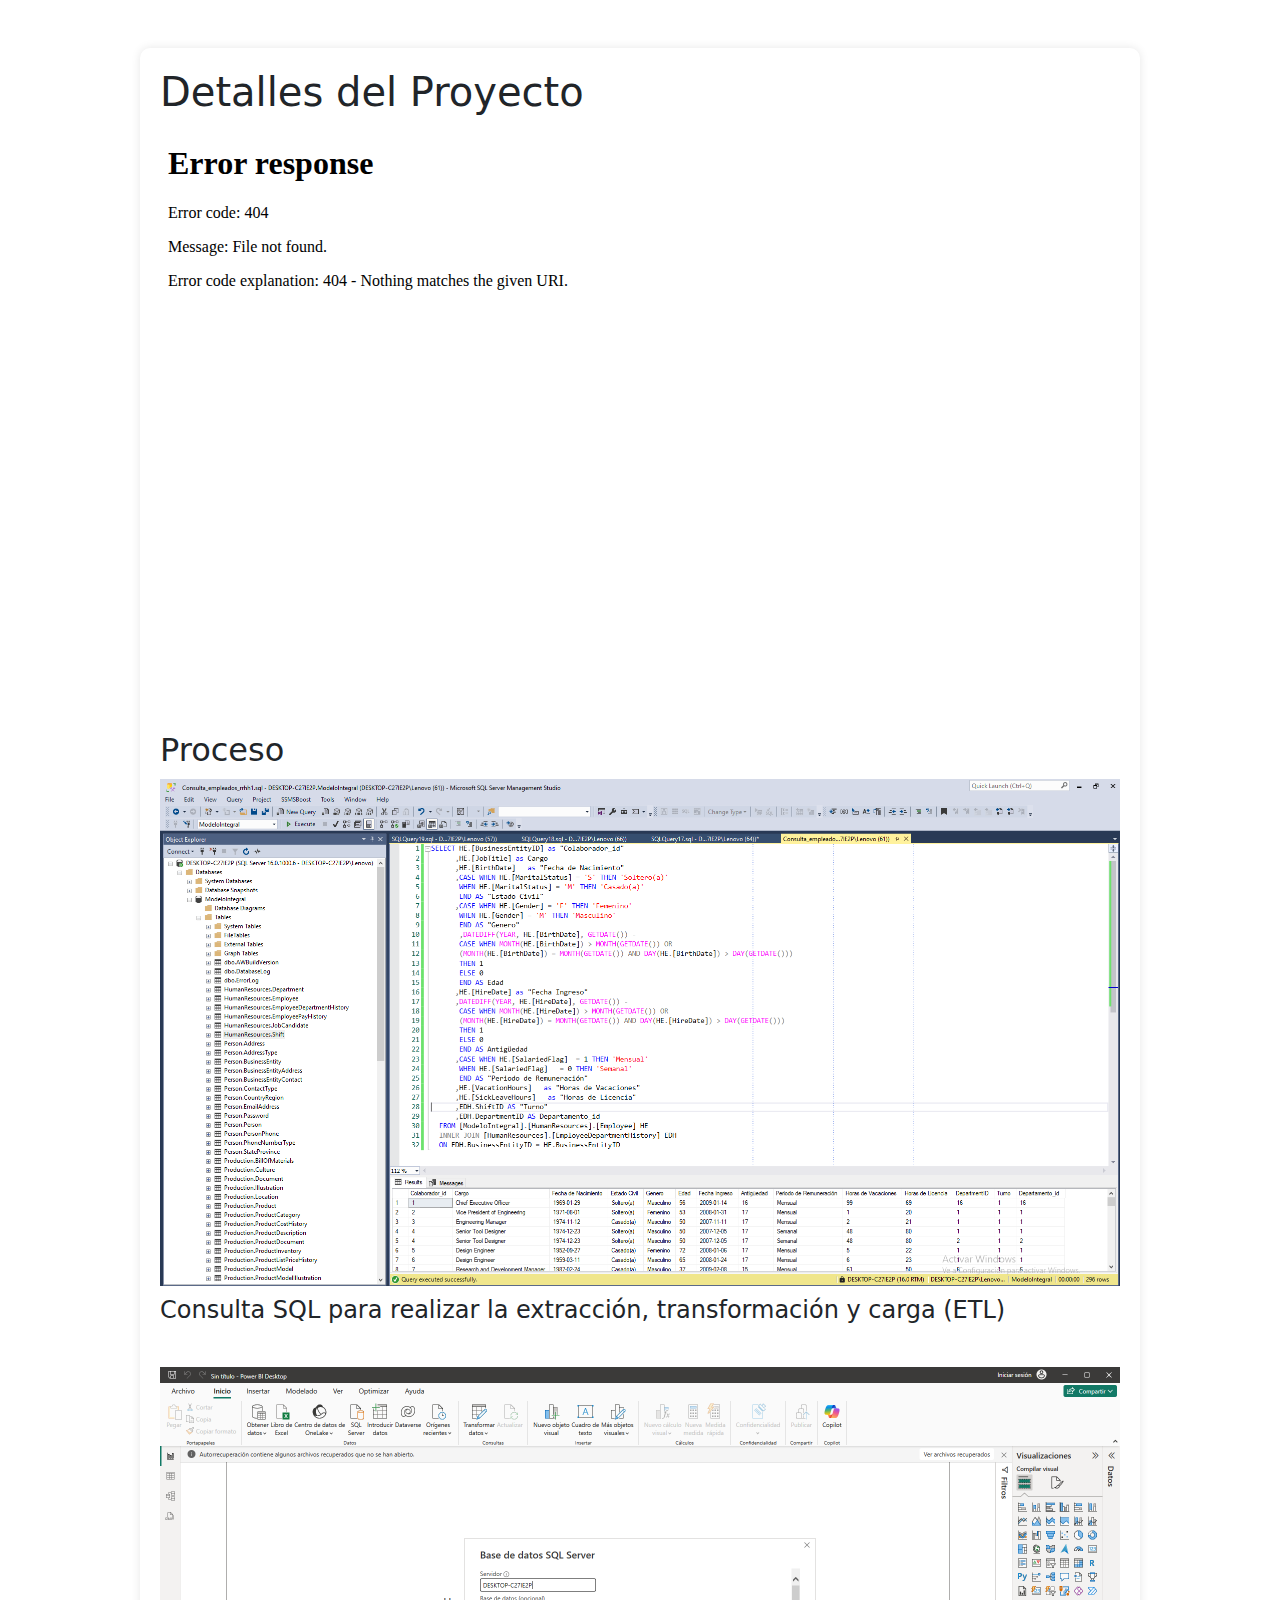
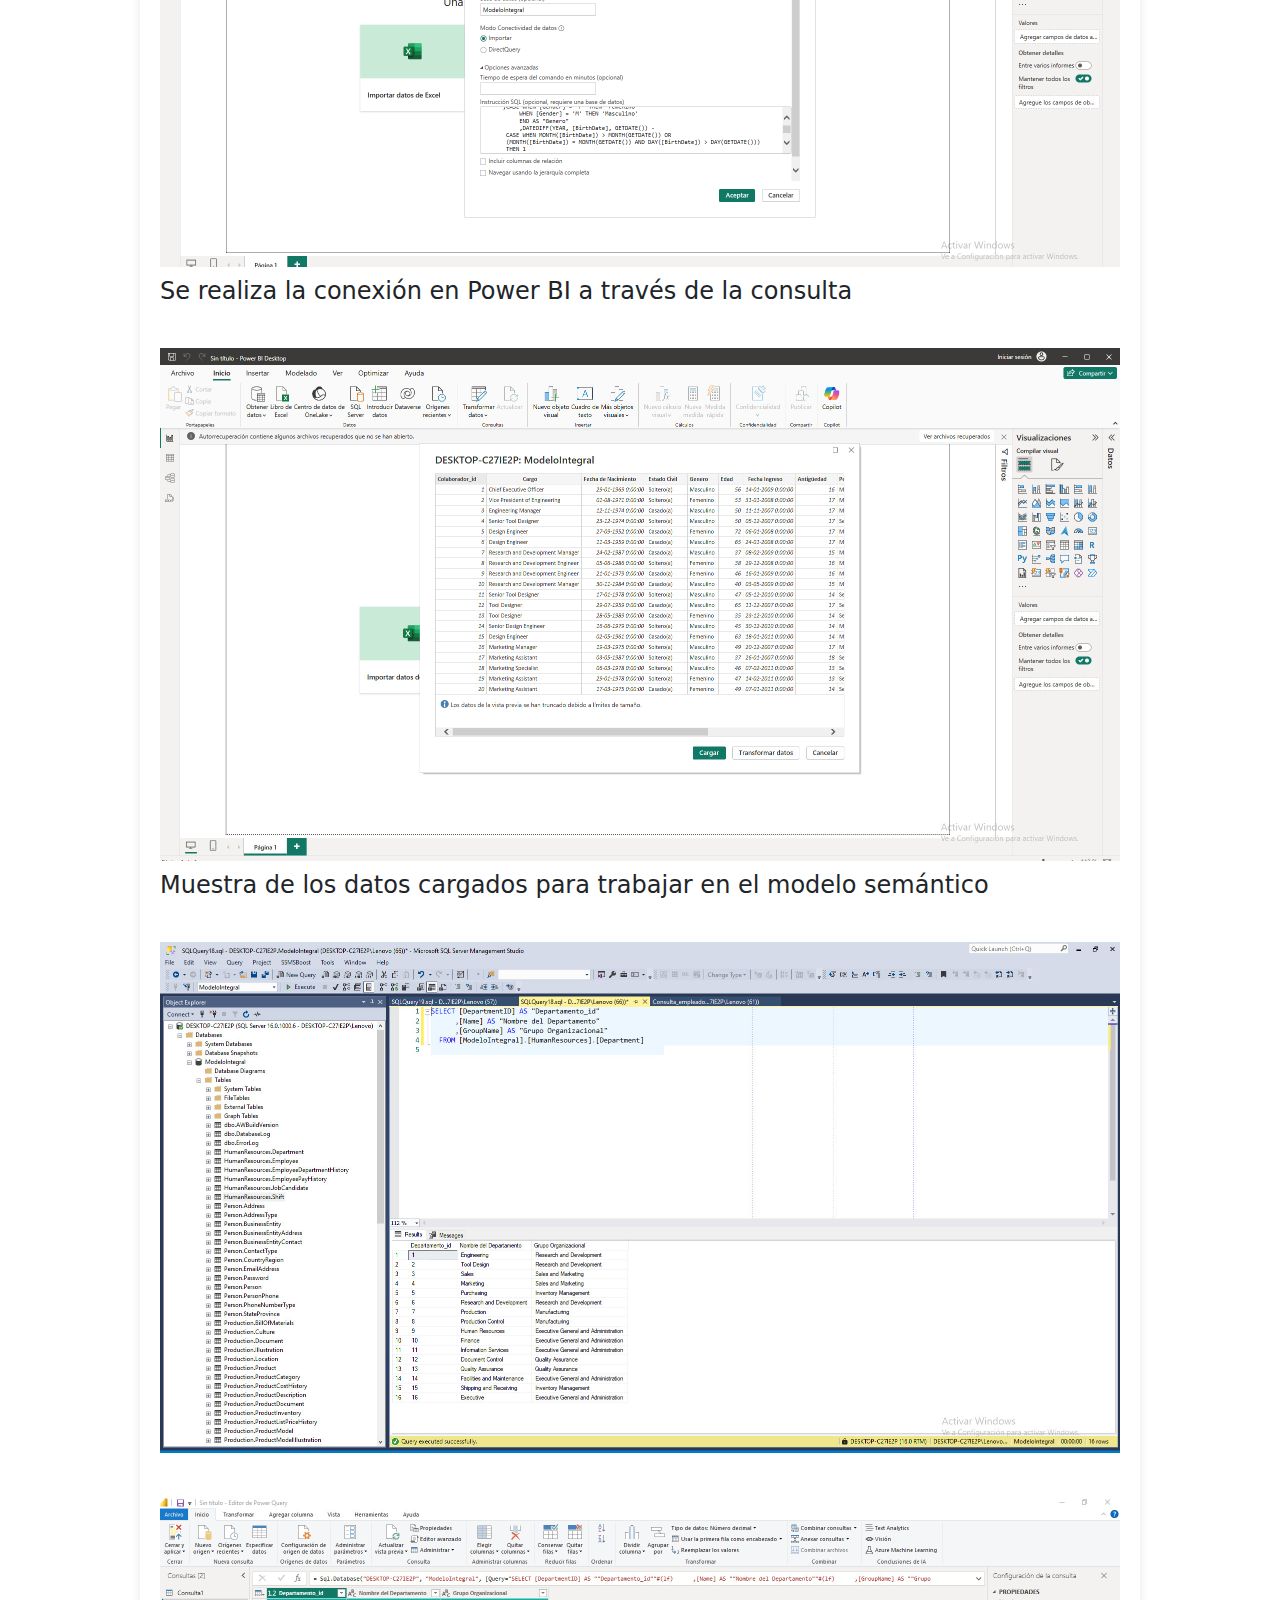
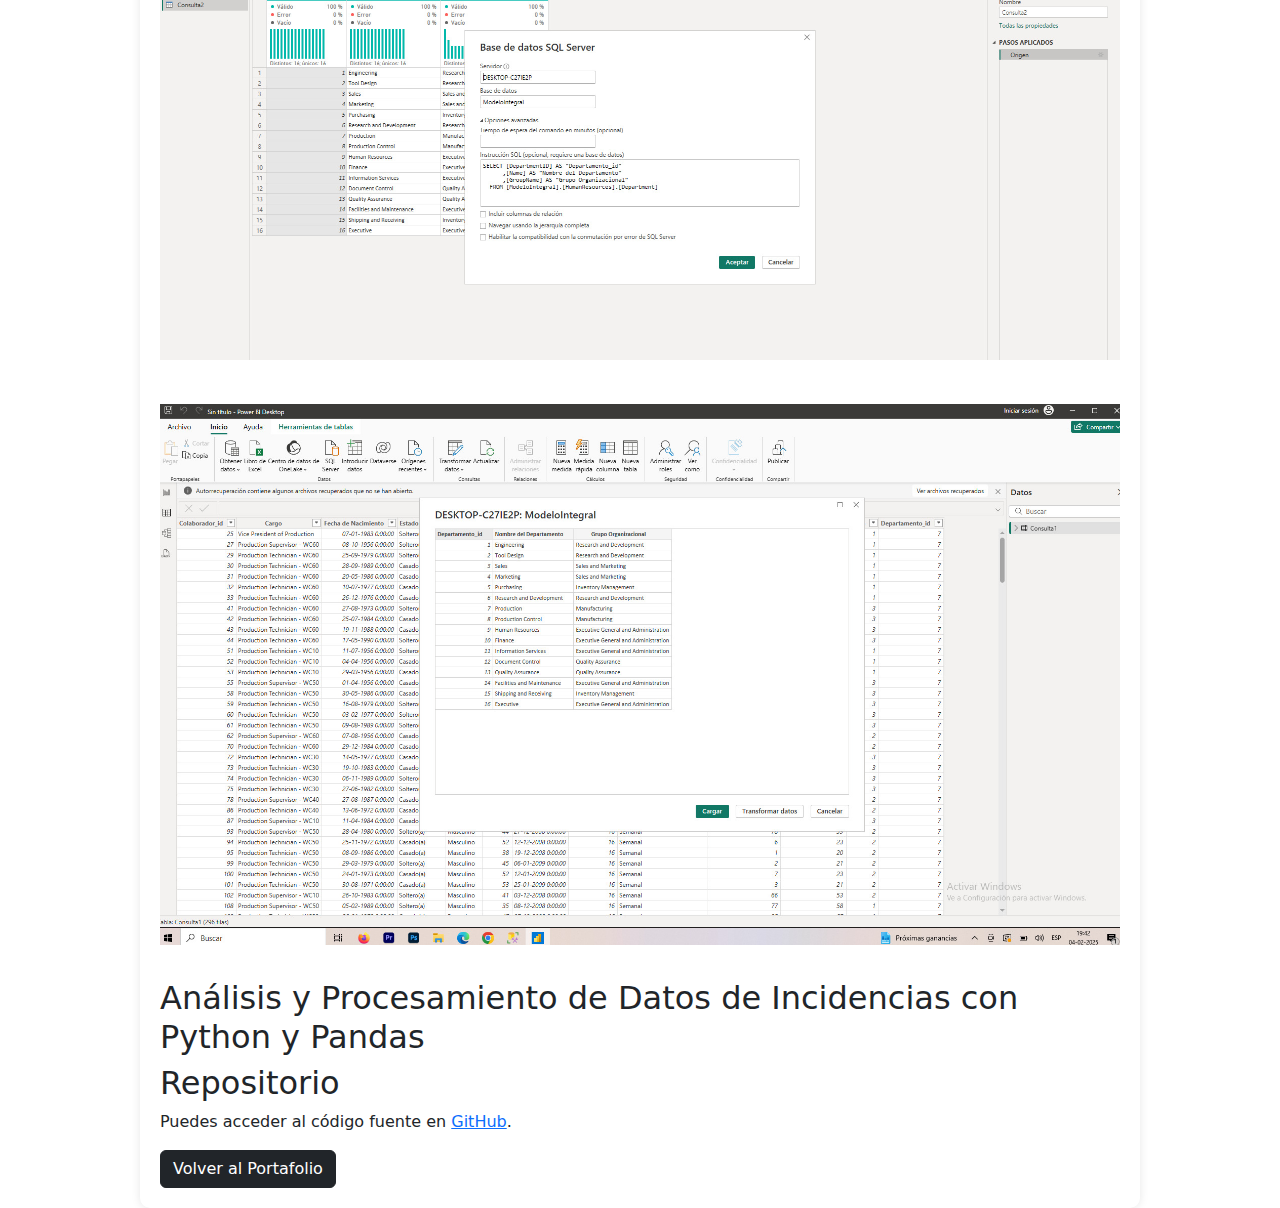
==== proyecto1.html @ c4e08e7d "Update proyecto1.html" ====
<!DOCTYPE html>
<html lang="es">
<head>
    <meta charset="UTF-8">
    <meta name="viewport" content="width=device-width, initial-scale=1.0">
    <title>Detalles del Proyecto</title>
    <link rel="stylesheet" href="https://cdn.jsdelivr.net/npm/bootstrap@5.3.0/dist/css/bootstrap.min.css">
    <link rel="stylesheet" href="estilos.css">
</head>
<body>
    
    <div class="container mt-5">
        <h1>Detalles del Proyecto</h1>
        
        <!-- Gráfico de Power BI -->
        <iframe width="800" height="600" src="link_del_gráfico_powerbi" frameborder="0" allowFullScreen="true"></iframe>

        <!-- Imágenes del proceso -->
        <h2>Proceso</h2>
        
        <!-- Imagen 1 (y sus imágenes de proceso) -->
        <img src="ConsultaSQL1.PNG" alt="Imagen 1" class="img-fluid" data-bs-toggle="modal" data-bs-target="#imageModal" onclick="setImageSrc('ConsultaSQL1.jpg')">
        <h4>Consulta SQL para realizar la extracción, transformación y carga (ETL)</h4>
        <br>
        
        <img src="ConexionPBI.PNG" alt="Imagen 2" class="img-fluid" data-bs-toggle="modal" data-bs-target="#imageModal" onclick="setImageSrc('ConexionPBI.jpg')">
        <h4>Se realiza la conexión en Power BI a través de la consulta</h4>
        <br>
        
        <img src="CargaDatosPBI.jpg" alt="Imagen 3" class="img-fluid" data-bs-toggle="modal" data-bs-target="#imageModal" onclick="setImageSrc('CargaDatosPBI.jpg')">
        <h4>Muestra de los datos cargados para trabajar en el modelo semántico</h4>
        <br>

        <img src="ConsultaSQL2.jpg" alt="Imagen 4" class="img-fluid" data-bs-toggle="modal" data-bs-target="#imageModal" onclick="setImageSrc('ConsultaSQL2.jpg')">
        <br>
        <img src="ConexionPBI2.jpg" alt="Imagen 5" class="img-fluid" data-bs-toggle="modal" data-bs-target="#imageModal" onclick="setImageSrc('ConexionPBI2.jpg')">
        <br>
        <img src="CargaDatosPBI2.jpg" alt="Imagen 6" class="img-fluid" data-bs-toggle="modal" data-bs-target="#imageModal" onclick="setImageSrc('CargaDatosPBI2.jpg')">
        <br>

        <!-- Descripción detallada -->
        <h2>Análisis y Procesamiento de Datos de Incidencias con Python y Pandas</h2>



        <!-- Enlace al repositorio -->
        <h2>Repositorio</h2>
        <p>Puedes acceder al código fuente en <a href="link_repositorio" target="_blank">GitHub</a>.</p>

        <a href="index.html" class="btn btn-dark">Volver al Portafolio</a> 
    </div>

    <!-- Modal para ver imágenes más grandes -->
    <div class="modal fade" id="imageModal" tabindex="-1" aria-labelledby="imageModalLabel" aria-hidden="true">
        <div class="modal-dialog">
            <div class="modal-content">
                <div class="modal-header">
                    <button type="button" class="btn-close" data-bs-dismiss="modal" aria-label="Close"></button>
                </div>
                <div class="modal-body">
                    <img id="modalImage" src="" alt="Imagen grande" class="img-fluid">
                </div>
            </div>
        </div>
    </div>

    <script src="https://cdn.jsdelivr.net/npm/bootstrap@5.3.0/dist/js/bootstrap.bundle.min.js"></script>

    <!-- Script para cambiar la imagen en el modal -->
    <script>
        function setImageSrc(imageSrc) {
            const modalImage = document.getElementById('modalImage');
            modalImage.src = imageSrc;
        }
    </script>

</body>
</html>
---- estilos.css ----
/* Reseteo de márgenes y padding para todo el documento */
html, body {
    margin: 0;
    padding: 0;
    width: 100%;
    overflow-x: hidden;  /* Evitar desplazamiento horizontal */
    box-sizing: border-box;  /* Asegurarnos de que todo se ajuste dentro del contenedor */
}

/* Asegurarnos de que los bordes no afecten el tamaño de los elementos */
* {
    box-sizing: inherit;  /* Todo elemento dentro hereda el box-sizing de 'body' */
}

/* Estilos para el header */
header {
    background-color: #343a40 !important;  /* Fondo oscuro */
    margin: 0;  /* Elimina margen */
    padding: 0;  /* Elimina relleno */
    width: 100%;
    height: auto;
    box-shadow: none !important;  /* Elimina cualquier sombra */
}

/* Estilos de la barra de navegación */
.navbar {
    margin: 0 !important;  /* Elimina margen */
    padding: 0 !important;  /* Elimina relleno */
    background-color: #343a40 !important;  /* Fondo oscuro */
    box-shadow: 0px 4px 10px rgba(0, 0, 0, 0.1);  /* Sombra suave */
    width: 100%;
}

/* Eliminar márgenes y rellenos dentro de la navbar */
.navbar * {
    margin: 0 !important;
    padding: 0 !important;
}

/* Estilos para el texto de la navbar */
.navbar-brand {
    color: white !important;
    text-align: center;
}

/* Estilo del navbar-toggler (botón de menú en dispositivos pequeños) */
.navbar-toggler {
    border-color: rgba(255, 255, 255, 0.5);  /* Borde gris claro */
}

/* Estilo para el contenedor principal */
.container {
    max-width: 1000px; /* Cambié el tamaño del contenedor */
    margin: auto;
    background: white;
    padding: 20px;
    border-radius: 10px;
    box-shadow: 0px 0px 10px rgba(0, 0, 0, 0.1);
}

/* Estilos de las imágenes */
img {
    display: block;
    max-width: 100%;
    height: auto;
    margin: 10px auto;
    cursor: pointer;  /* Aparece como un puntero para las imágenes */
}

/* Modal de imagen */
.modal-dialog {
    max-width: 90%; /* Aumentar el tamaño máximo del modal al 90% del ancho de la ventana */
    margin: auto;
}

.modal-content {
    padding: 20px;
}

/* Establecer la imagen para que ocupe todo el ancho disponible */
#modalImage {
    width: 100%; /* La imagen ocupará todo el ancho del modal */
    height: auto; /* Mantener la relación de aspecto de la imagen */
    max-width: 100%; /* Asegurarse de que no se desborde del contenedor */
}

/* Estilo del botón de cierre */
.btn-close {
    background-color: transparent;
    border: none;
    font-size: 30px;
}
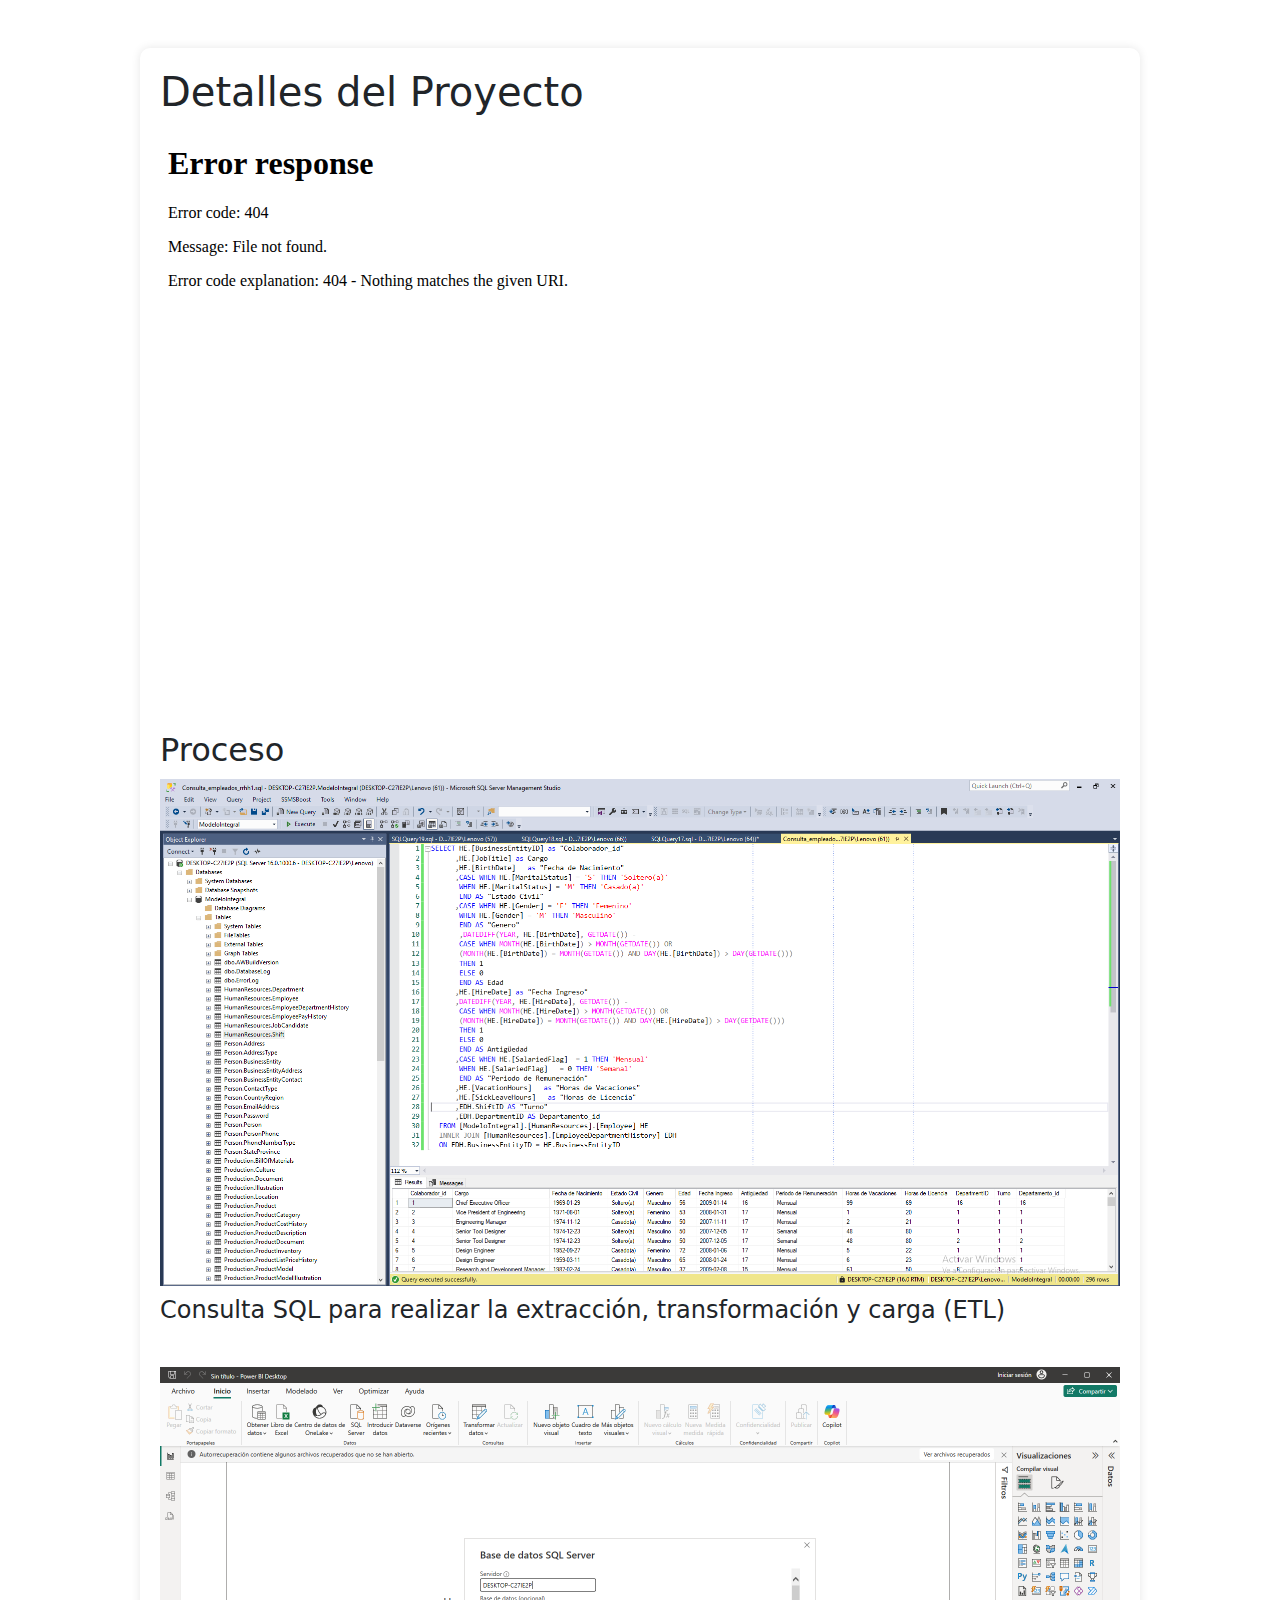
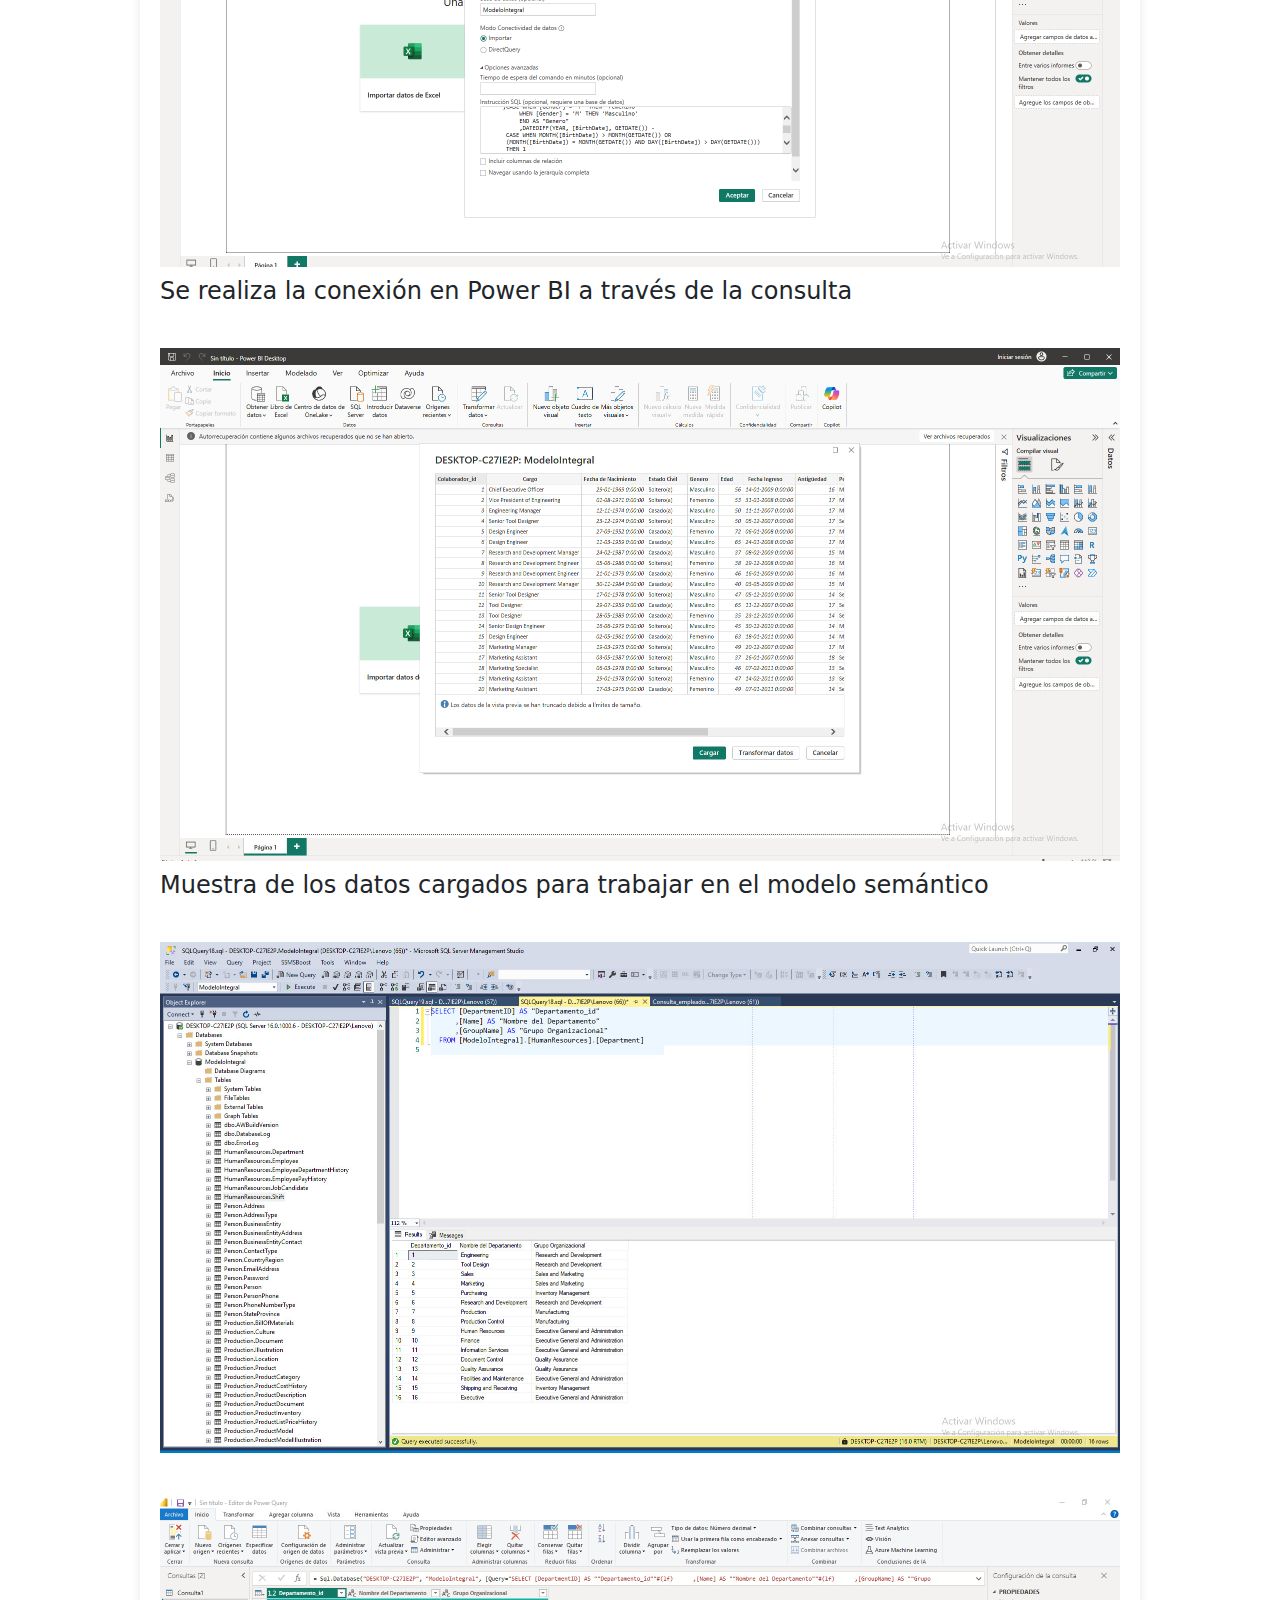
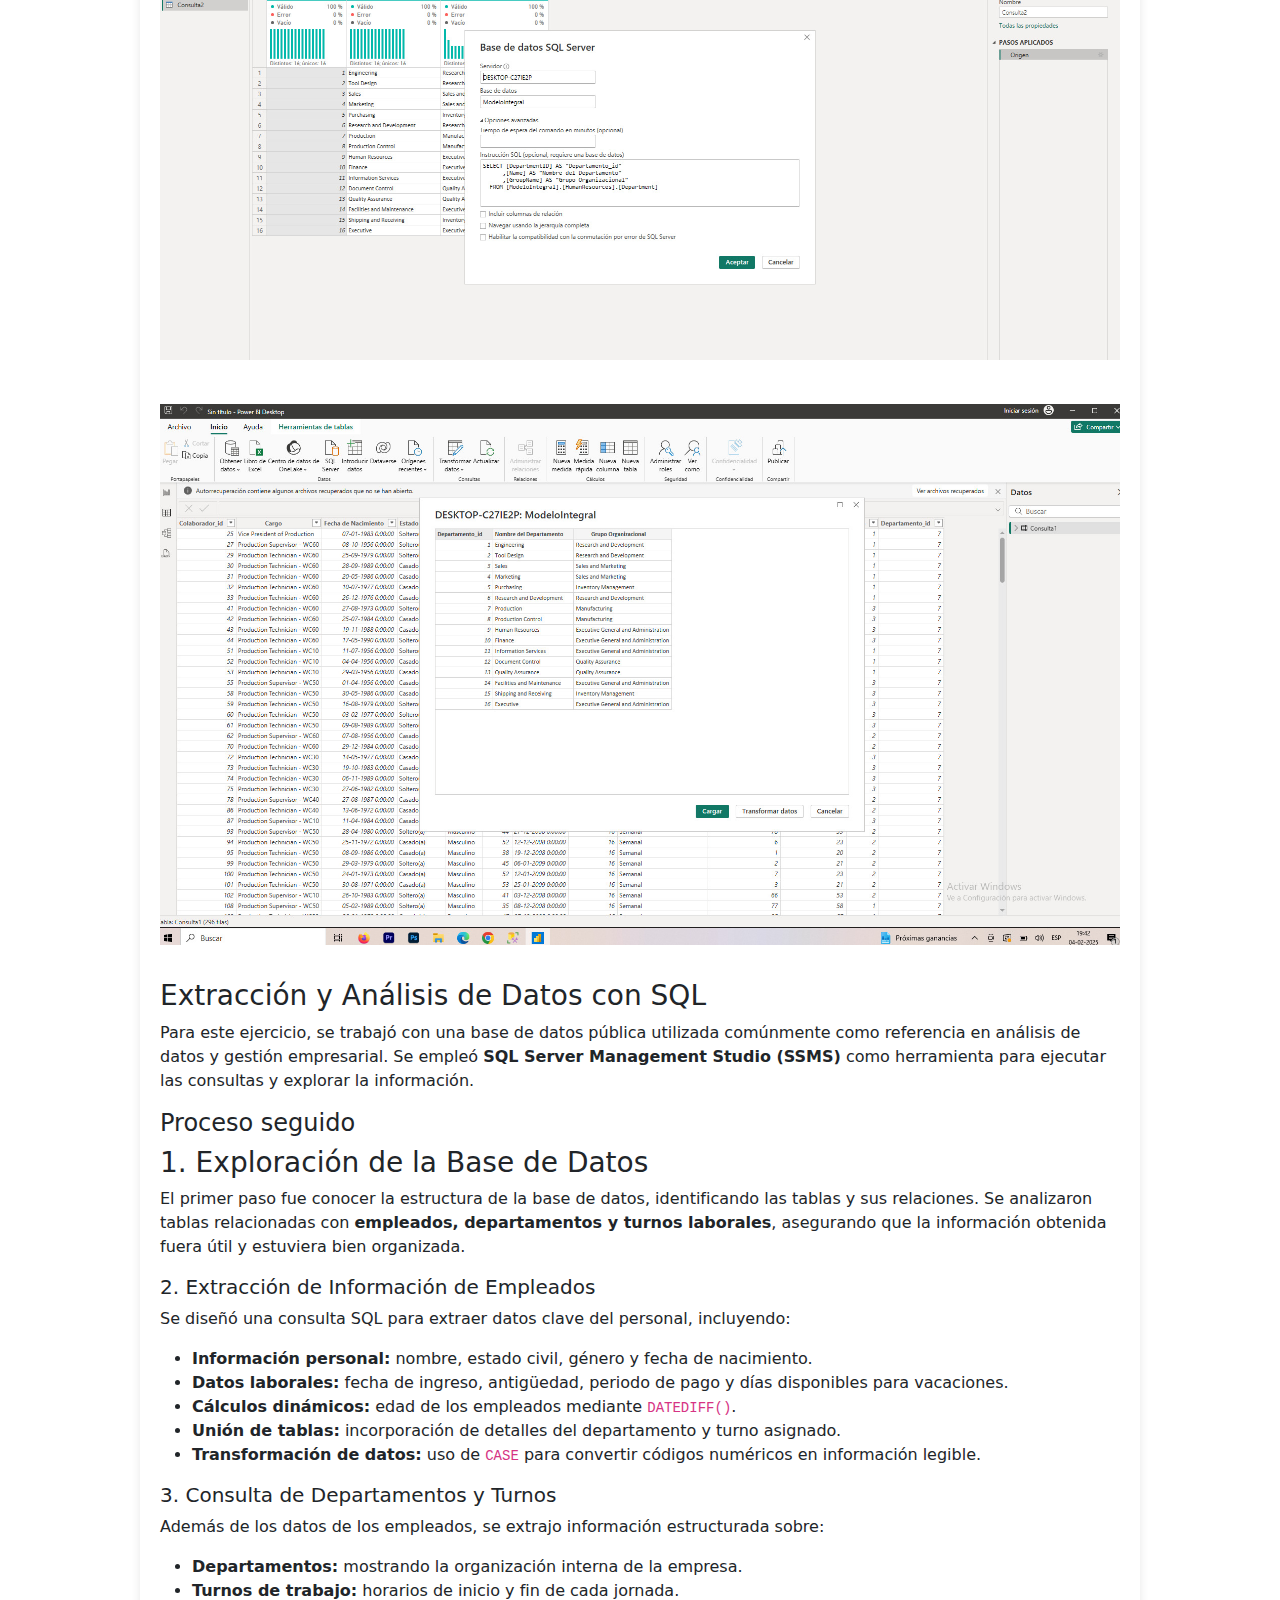
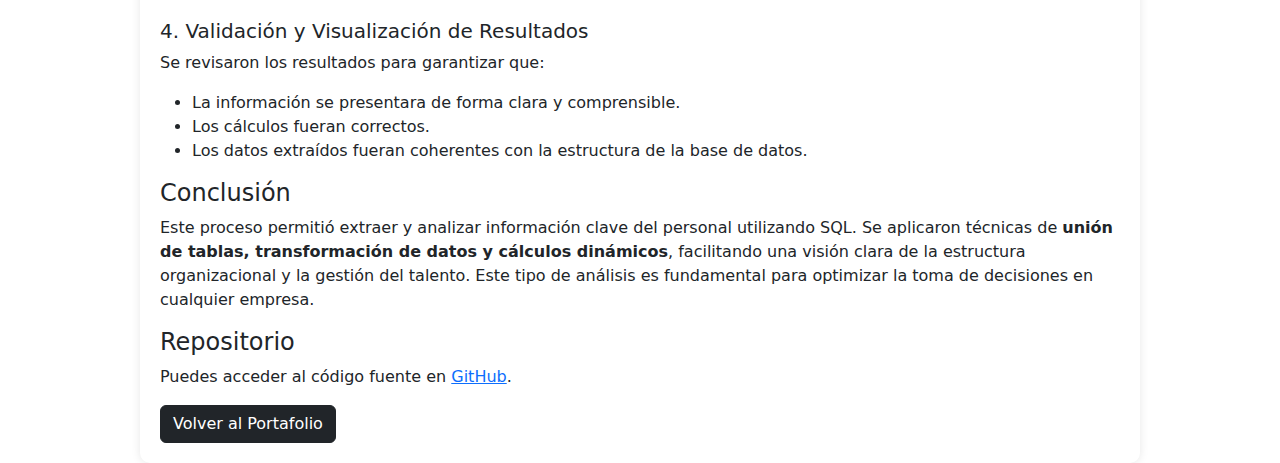
==== commit 399cb0ba: "Update proyecto1.html" ====
--- a/proyecto1.html
+++ b/proyecto1.html
@@ -39,12 +39,47 @@
         <br>
 
         <!-- Descripción detallada -->
-        <h2>Análisis y Procesamiento de Datos de Incidencias con Python y Pandas</h2>
+        <h3>Extracción y Análisis de Datos con SQL</h3>
+
+    <p>Para este ejercicio, se trabajó con una base de datos pública utilizada comúnmente como referencia en análisis de datos y gestión empresarial. Se empleó <strong>SQL Server Management Studio (SSMS)</strong> como herramienta para ejecutar las consultas y explorar la información.</p>
+
+    <h4>Proceso seguido</h4>
+
+    <h3>1. Exploración de la Base de Datos</h3>
+    <p>El primer paso fue conocer la estructura de la base de datos, identificando las tablas y sus relaciones. Se analizaron tablas relacionadas con <strong>empleados, departamentos y turnos laborales</strong>, asegurando que la información obtenida fuera útil y estuviera bien organizada.</p>
+
+    <h5>2. Extracción de Información de Empleados</h5>
+    <p>Se diseñó una consulta SQL para extraer datos clave del personal, incluyendo:</p>
+    <ul>
+        <li><strong>Información personal:</strong> nombre, estado civil, género y fecha de nacimiento.</li>
+        <li><strong>Datos laborales:</strong> fecha de ingreso, antigüedad, periodo de pago y días disponibles para vacaciones.</li>
+        <li><strong>Cálculos dinámicos:</strong> edad de los empleados mediante <code>DATEDIFF()</code>.</li>
+        <li><strong>Unión de tablas:</strong> incorporación de detalles del departamento y turno asignado.</li>
+        <li><strong>Transformación de datos:</strong> uso de <code>CASE</code> para convertir códigos numéricos en información legible.</li>
+    </ul>
+
+    <h5>3. Consulta de Departamentos y Turnos</h5>
+    <p>Además de los datos de los empleados, se extrajo información estructurada sobre:</p>
+    <ul>
+        <li><strong>Departamentos:</strong> mostrando la organización interna de la empresa.</li>
+        <li><strong>Turnos de trabajo:</strong> horarios de inicio y fin de cada jornada.</li>
+    </ul>
+
+    <h5>4. Validación y Visualización de Resultados</h5>
+    <p>Se revisaron los resultados para garantizar que:</p>
+    <ul>
+        <li>La información se presentara de forma clara y comprensible.</li>
+        <li>Los cálculos fueran correctos.</li>
+        <li>Los datos extraídos fueran coherentes con la estructura de la base de datos.</li>
+    </ul>
+
+    <h4>Conclusión</h4>
+    <p>Este proceso permitió extraer y analizar información clave del personal utilizando SQL. Se aplicaron técnicas de <strong>unión de tablas, transformación de datos y cálculos dinámicos</strong>, facilitando una visión clara de la estructura organizacional y la gestión del talento. Este tipo de análisis es fundamental para optimizar la toma de decisiones en cualquier empresa.</p>
 
 
 
         <!-- Enlace al repositorio -->
-        <h2>Repositorio</h2>
+        <h4>Repositorio</h4>
         <p>Puedes acceder al código fuente en <a href="link_repositorio" target="_blank">GitHub</a>.</p>
 
         <a href="index.html" class="btn btn-dark">Volver al Portafolio</a> 
--- a/estilos.css
+++ b/estilos.css
@@ -15,10 +15,10 @@
 /* Estilos para el header */
 header {
     background-color: #343a40 !important;  /* Fondo oscuro */
-    margin: 0;  /* Elimina margen */
-    padding: 0;  /* Elimina relleno */
-    width: 100%;
-    height: auto;
+    /*margin: 0;  /* Elimina margen */
+    /*padding: 0;  /* Elimina relleno */
+    /*width: 100%;
+    /*height: auto;
     box-shadow: none !important;  /* Elimina cualquier sombra */
 }
 
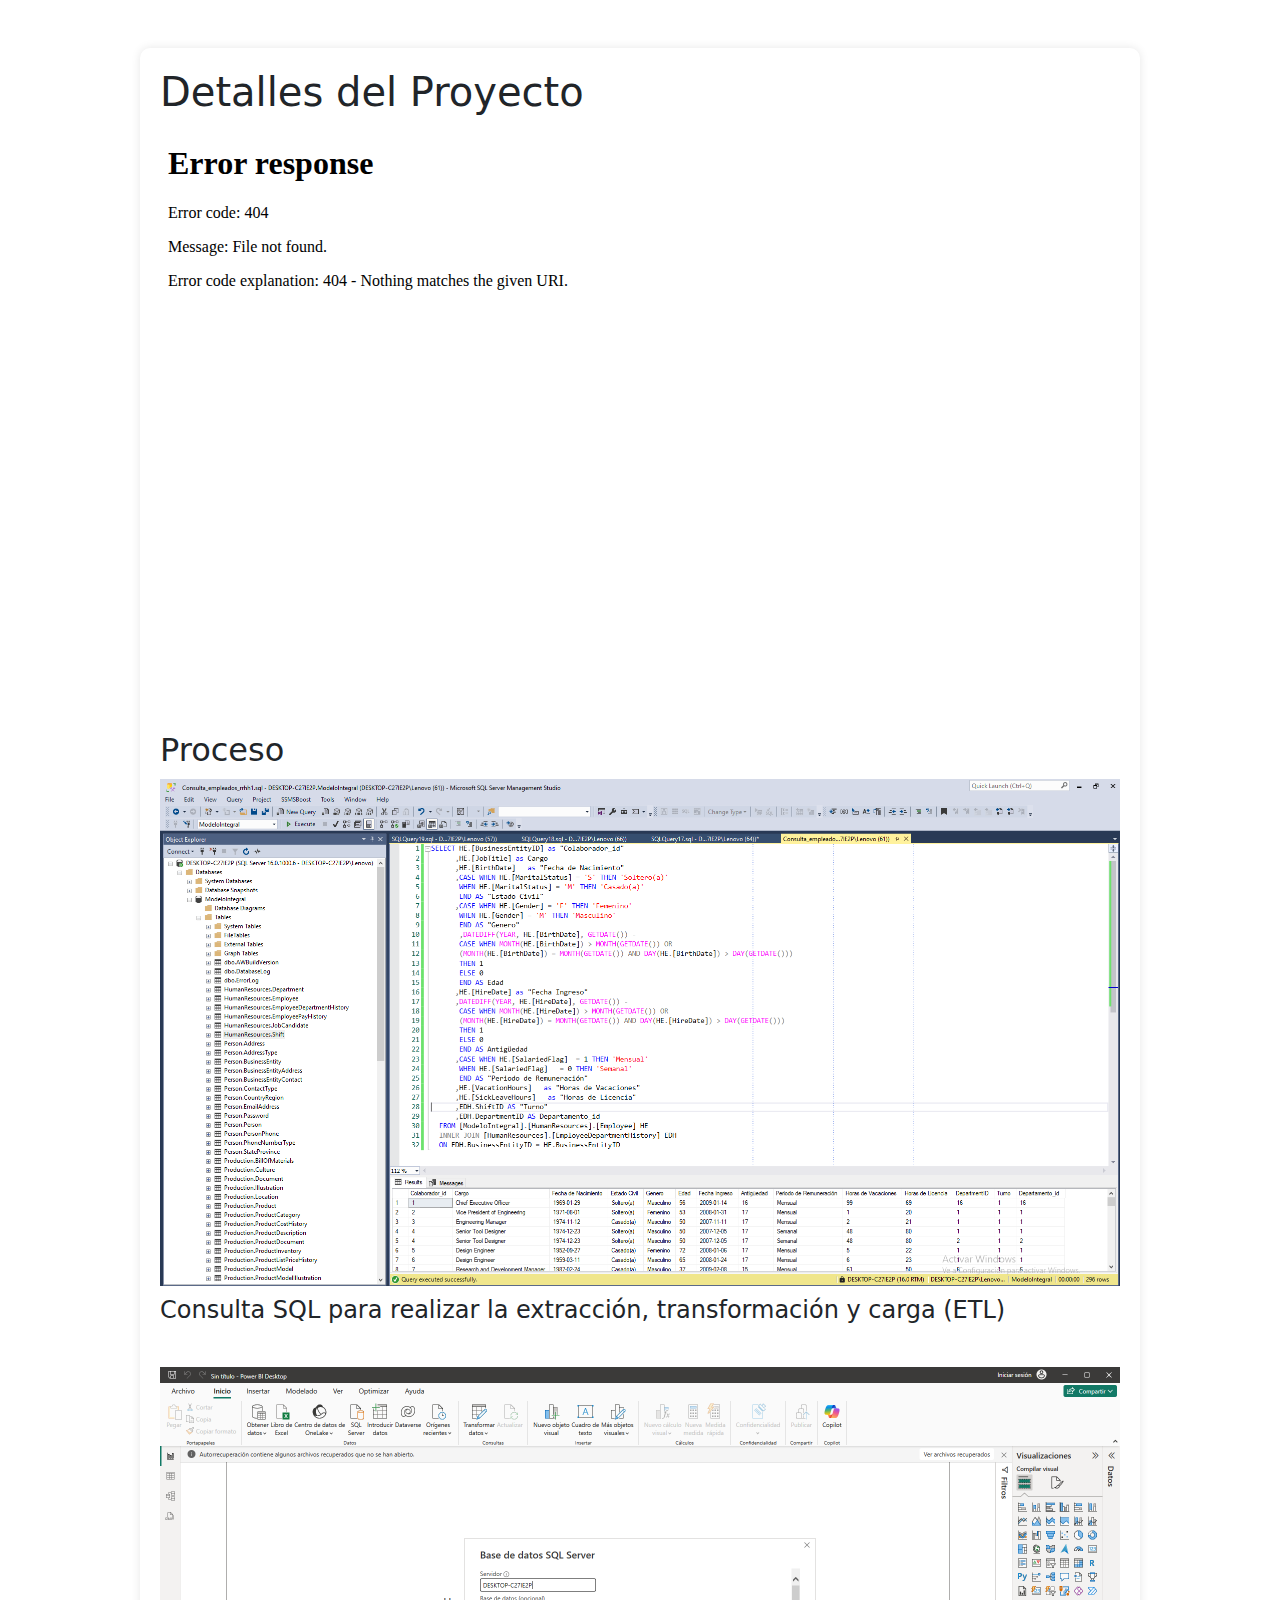
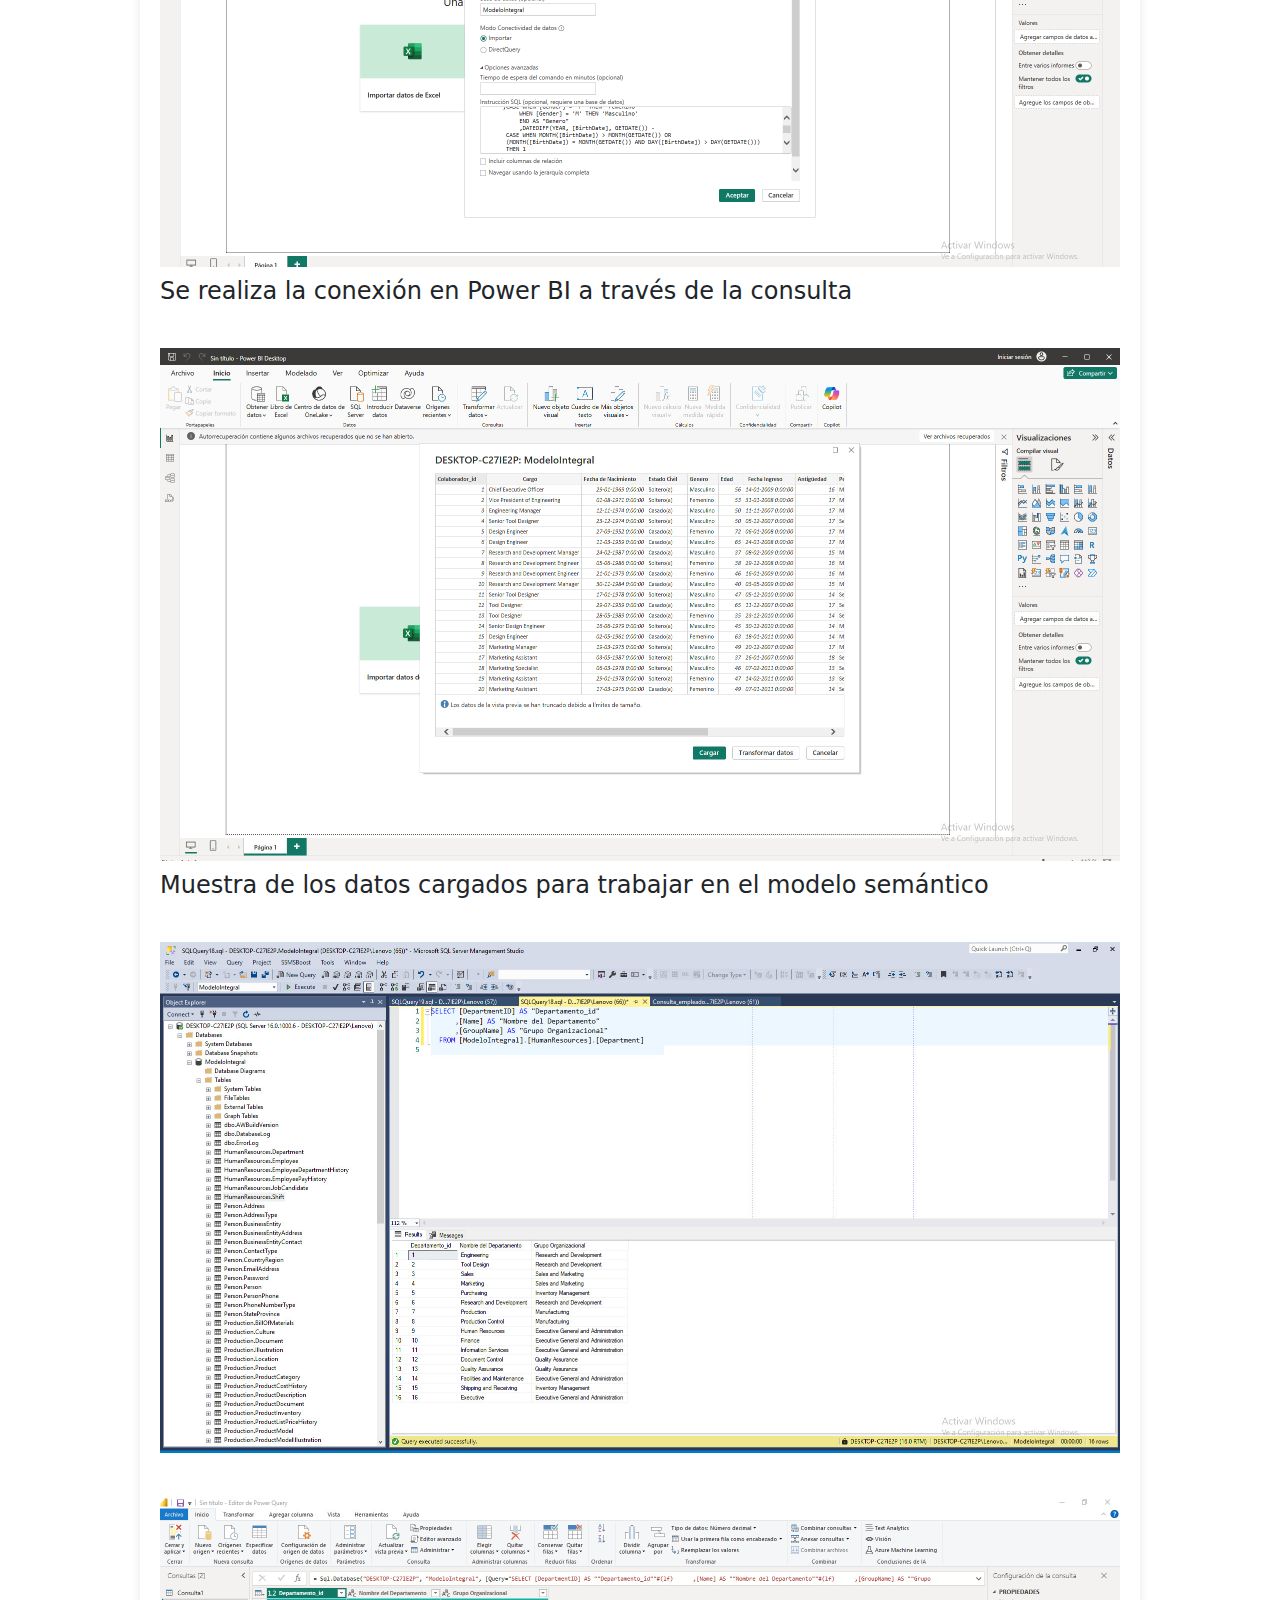
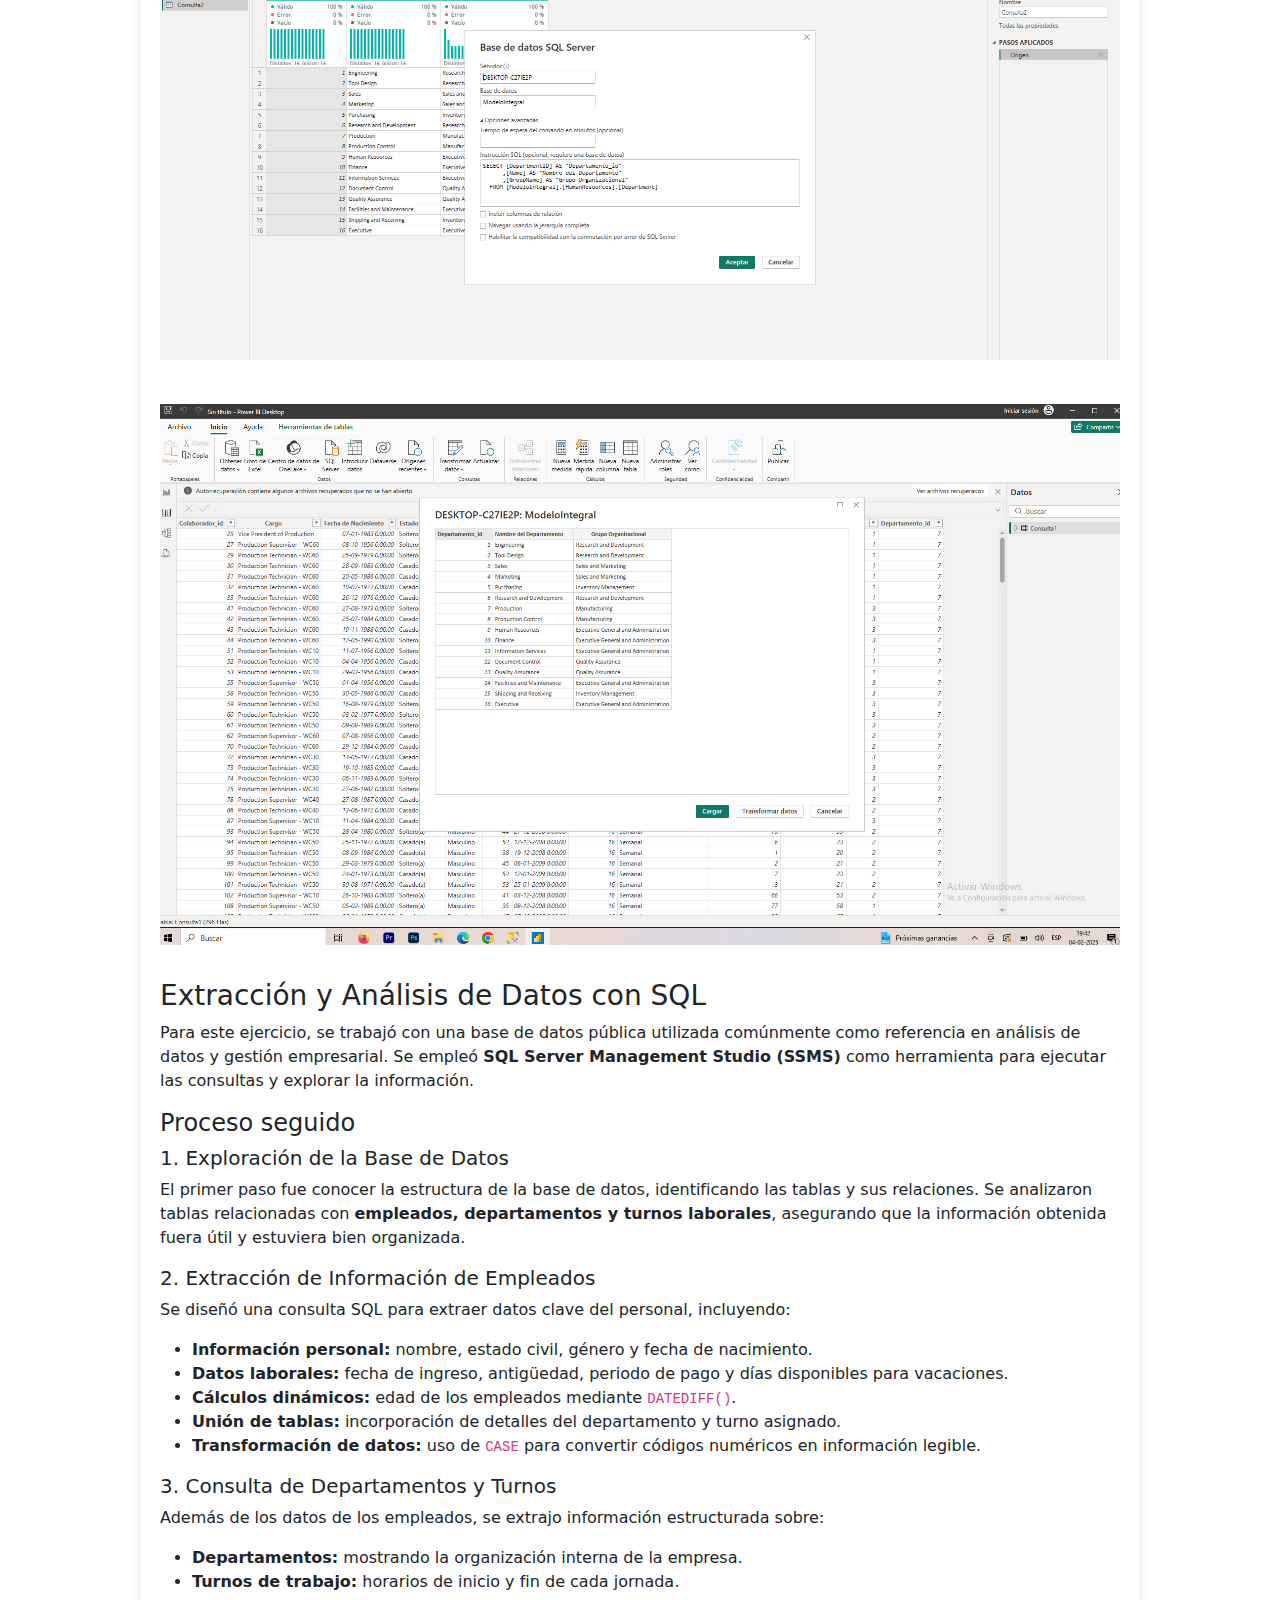
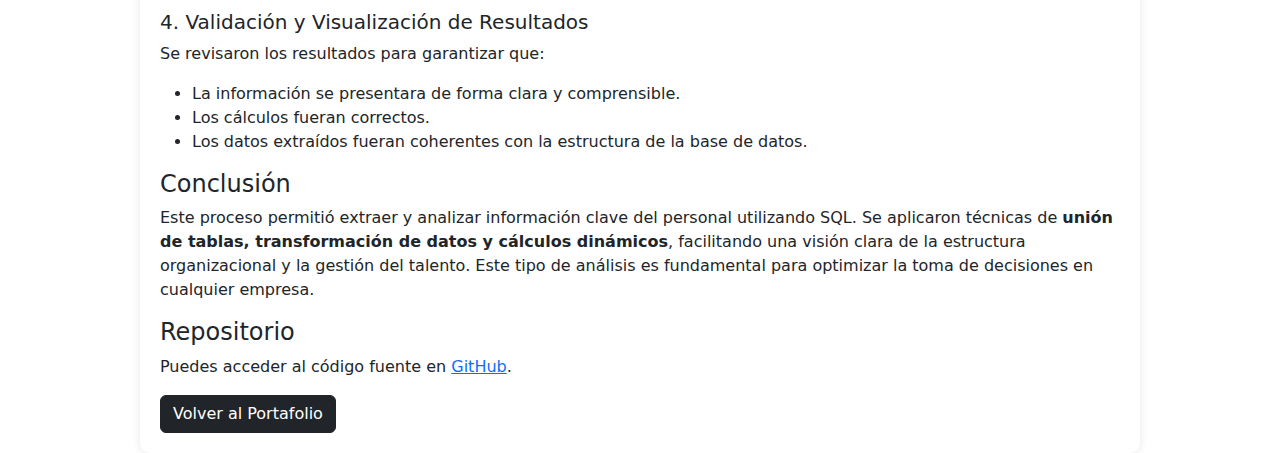
==== commit 9883c1b4: "Update proyecto1.html" ====
--- a/proyecto1.html
+++ b/proyecto1.html
@@ -45,7 +45,7 @@
 
     <h4>Proceso seguido</h4>
 
-    <h3>1. Exploración de la Base de Datos</h3>
+    <h5>1. Exploración de la Base de Datos</h5>
     <p>El primer paso fue conocer la estructura de la base de datos, identificando las tablas y sus relaciones. Se analizaron tablas relacionadas con <strong>empleados, departamentos y turnos laborales</strong>, asegurando que la información obtenida fuera útil y estuviera bien organizada.</p>
 
     <h5>2. Extracción de Información de Empleados</h5>
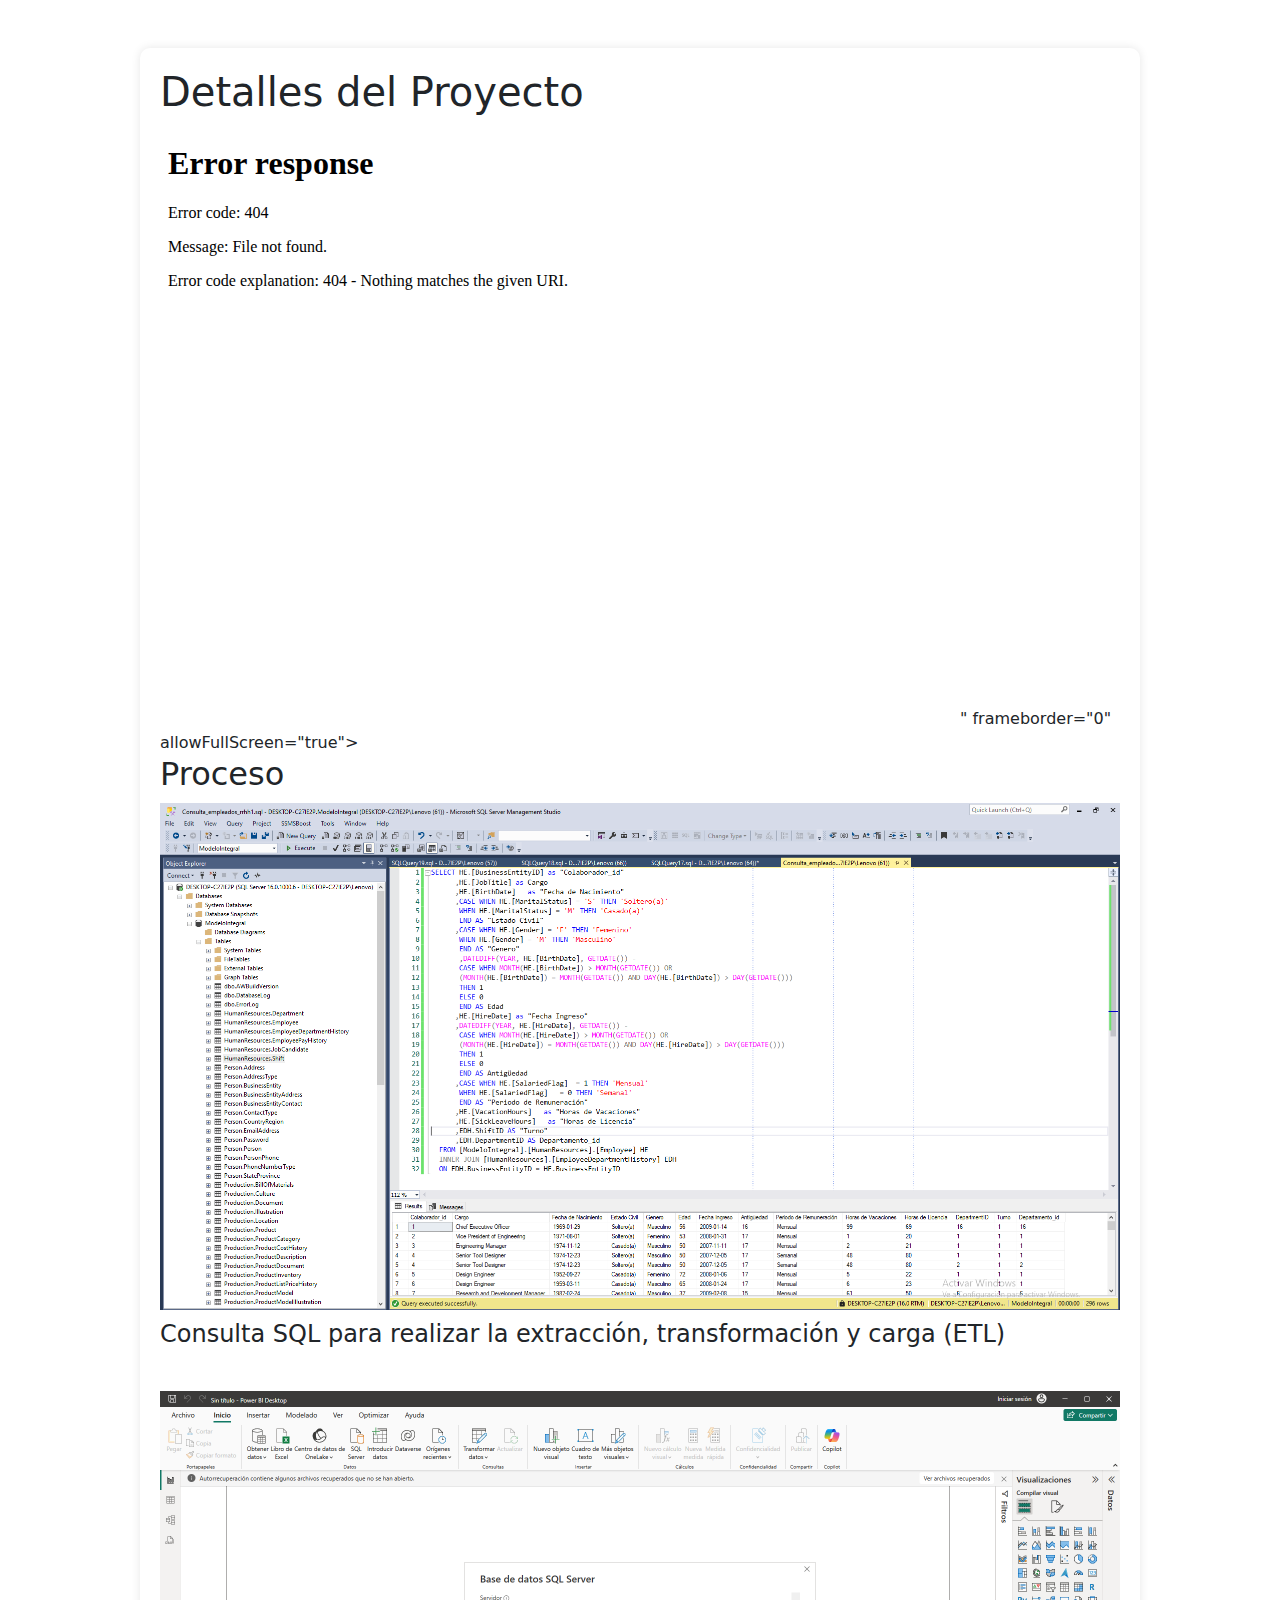
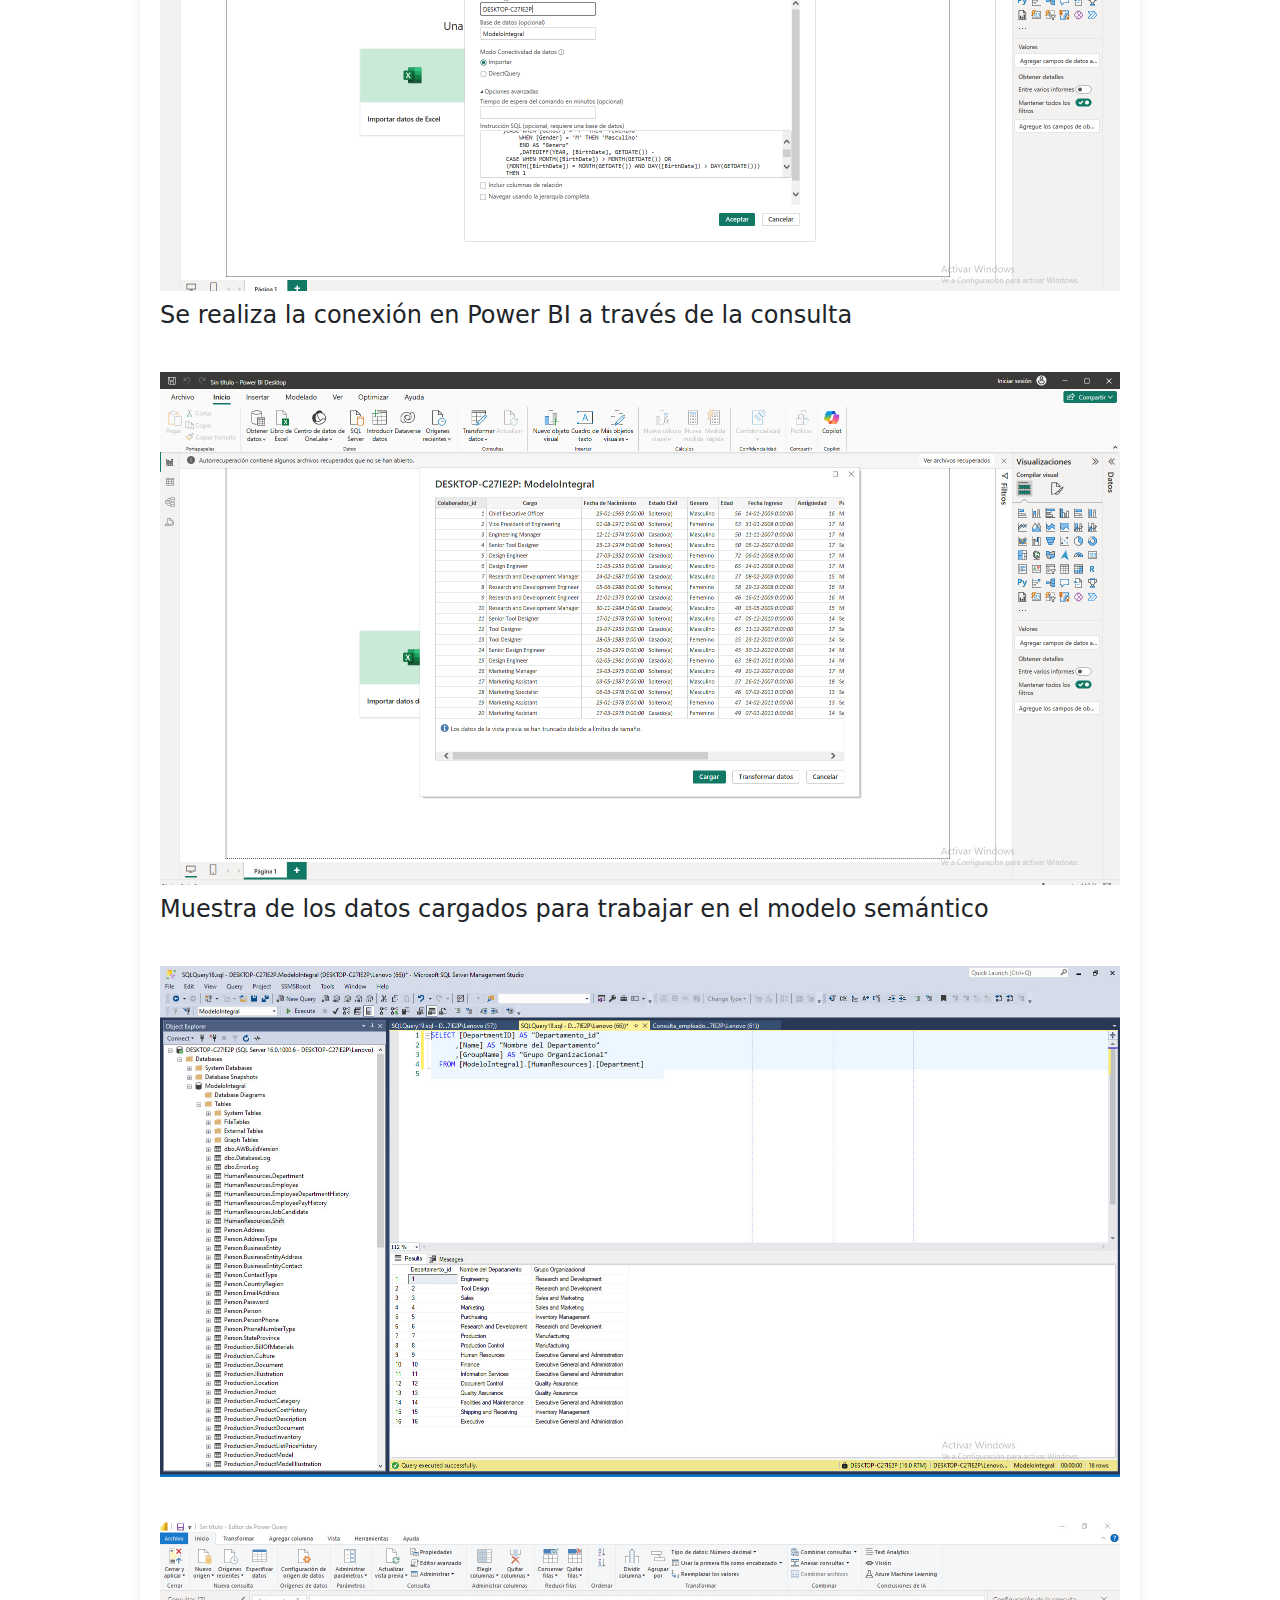
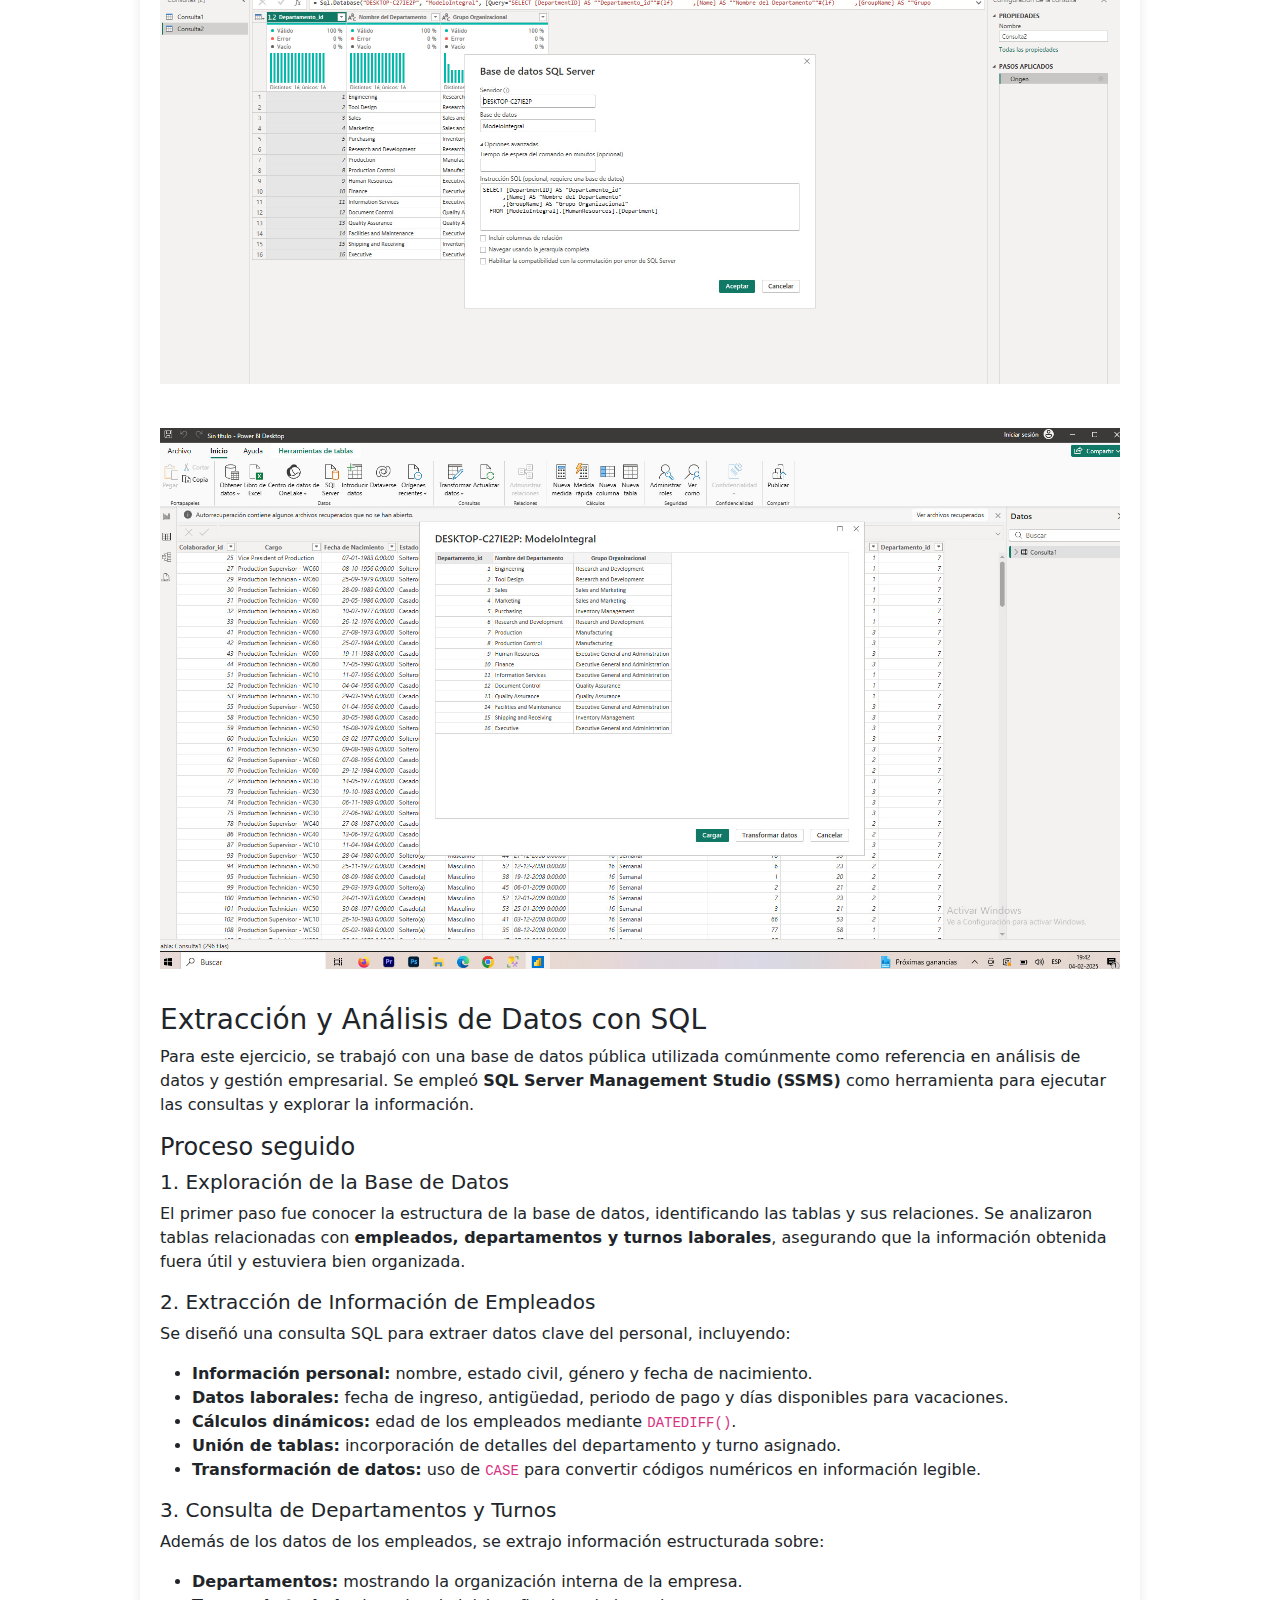
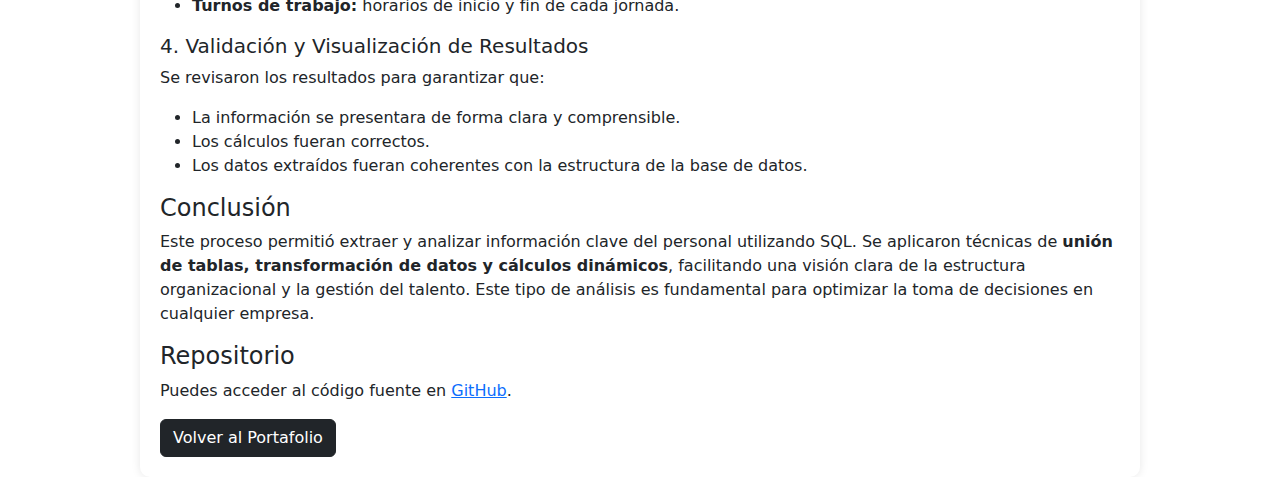
==== commit b016ca91: "Update proyecto1.html" ====
--- a/proyecto1.html
+++ b/proyecto1.html
@@ -13,7 +13,7 @@
         <h1>Detalles del Proyecto</h1>
         
         <!-- Gráfico de Power BI -->
-        <iframe width="800" height="600" src="link_del_gráfico_powerbi" frameborder="0" allowFullScreen="true"></iframe>
+        <iframe width="800" height="600" src="<iframe title="Proyecto RRHH" width="600" height="373.5" src="https://app.powerbi.com/view?r=eyJrIjoiOGJjOGQ3YTItOGIxNi00MTc5LTk0MGEtYzc0OWJjZjE0ZWE3IiwidCI6IjQzZGJjZGI3LWU1MzUtNDBhZS1hOGRlLTI4YTg1ZjJmYTZkNyIsImMiOjR9" frameborder="0" allowFullScreen="true"></iframe>" frameborder="0" allowFullScreen="true"></iframe>
 
         <!-- Imágenes del proceso -->
         <h2>Proceso</h2>
--- a/estilos.css
+++ b/estilos.css
@@ -15,11 +15,6 @@
 /* Estilos para el header */
 header {
     background-color: #343a40 !important;  /* Fondo oscuro */
-    /*margin: 0;  /* Elimina margen */
-    /*padding: 0;  /* Elimina relleno */
-    /*width: 100%;
-    /*height: auto;
-    box-shadow: none !important;  /* Elimina cualquier sombra */
 }
 
 /* Estilos de la barra de navegación */
@@ -29,6 +24,10 @@
     background-color: #343a40 !important;  /* Fondo oscuro */
     box-shadow: 0px 4px 10px rgba(0, 0, 0, 0.1);  /* Sombra suave */
     width: 100%;
+    height: 60px;  /* Ajusta la altura de la barra de navegación */
+    display: flex;  /* Usamos Flexbox para alinear los elementos */
+    /*justify-content: center;  /* Centra los elementos dentro de la navbar */
+    /*align-items: center;  /* Alinea verticalmente los elementos */
 }
 
 /* Eliminar márgenes y rellenos dentro de la navbar */
@@ -40,7 +39,14 @@
 /* Estilos para el texto de la navbar */
 .navbar-brand {
     color: white !important;
-    text-align: center;
+    text-align: center;  /* Centra el texto */
+    width: 100%;  /* Asegura que el ancho ocupe todo el espacio disponible */
+    letter-spacing: 2px;
+    line-height: 1.5;  /* Ajusta el espacio entre las líneas (si hay más de una línea de texto) */
+}
+/* Aumentar el espacio entre los elementos de la navbar */
+.navbar-nav .nav-item {
+    margin-right: 15px;  /* Añade espacio entre cada item */
 }
 
 /* Estilo del navbar-toggler (botón de menú en dispositivos pequeños) */
@@ -52,10 +58,10 @@
 .container {
     max-width: 1000px; /* Cambié el tamaño del contenedor */
     margin: auto;
-    background: white;
     padding: 20px;
     border-radius: 10px;
     box-shadow: 0px 0px 10px rgba(0, 0, 0, 0.1);
+    background: transparent;  /* Cambio el fondo blanco a transparente */
 }
 
 /* Estilos de las imágenes */
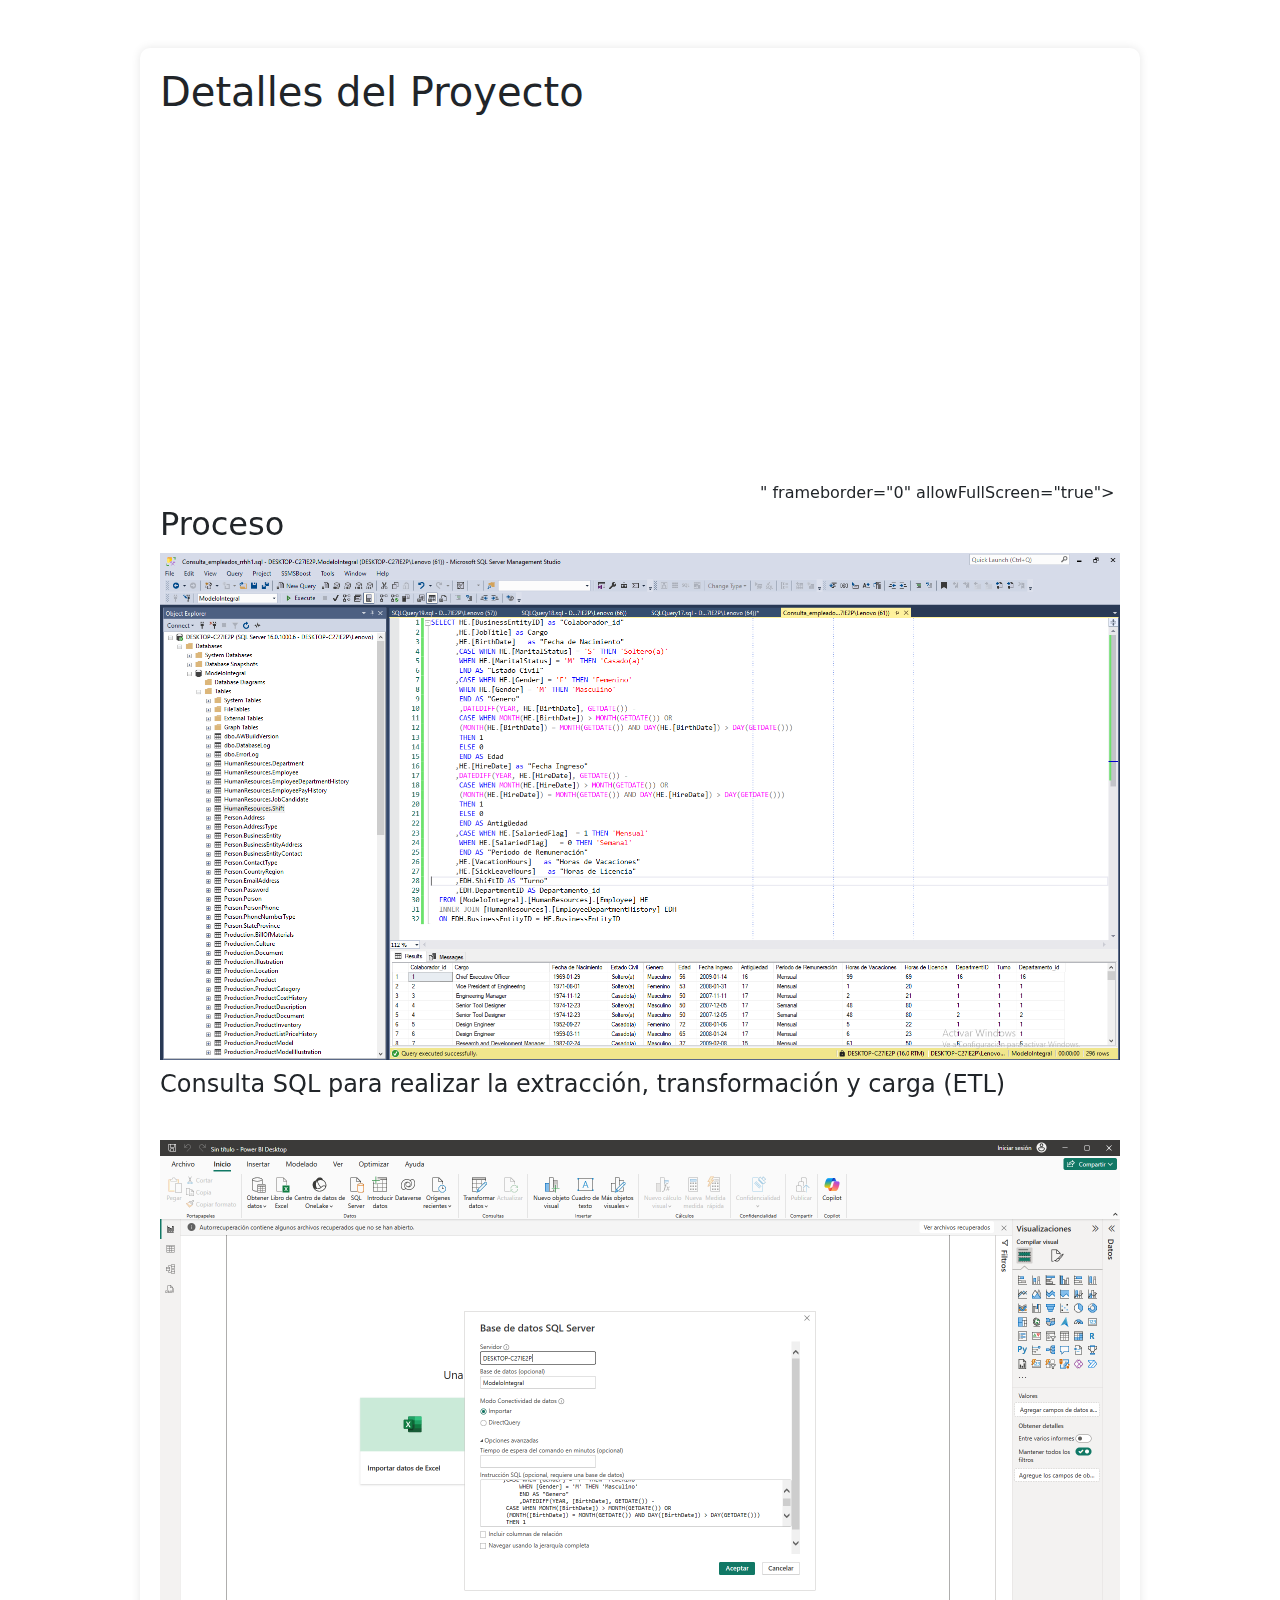
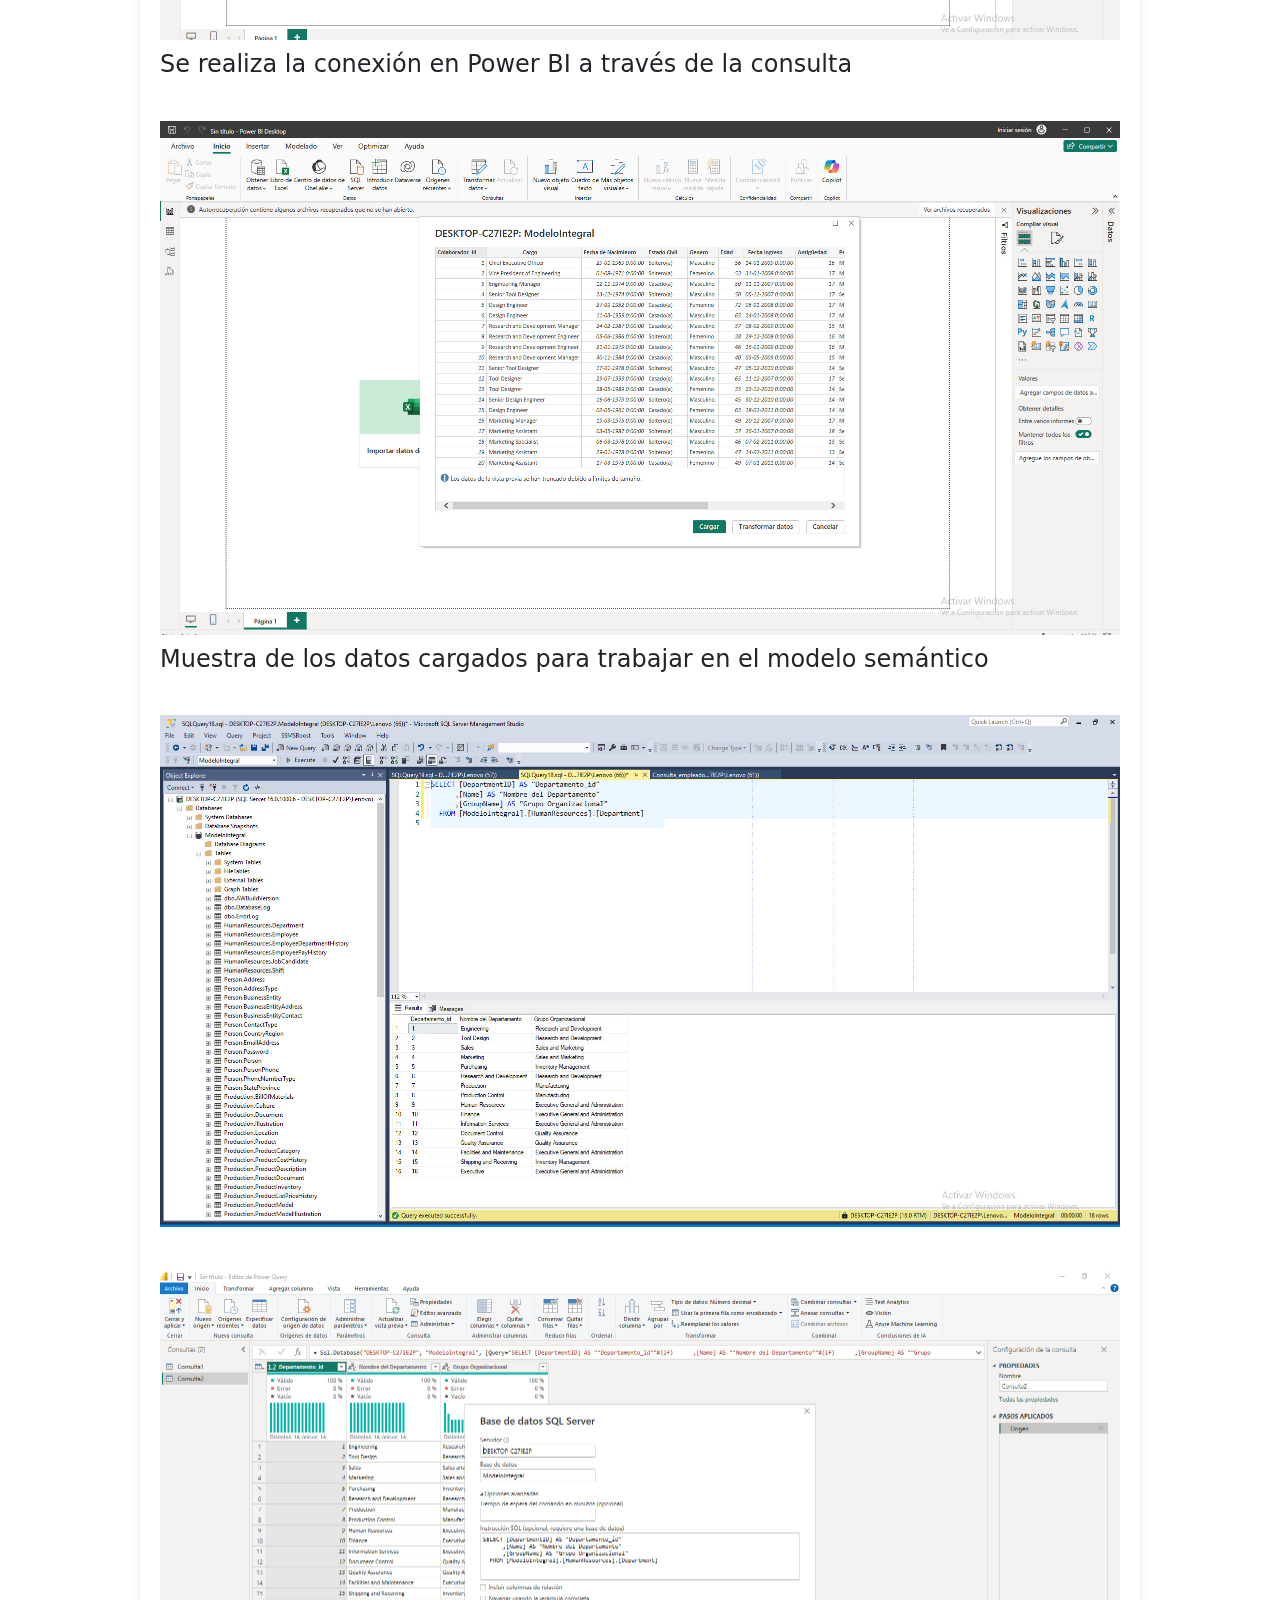
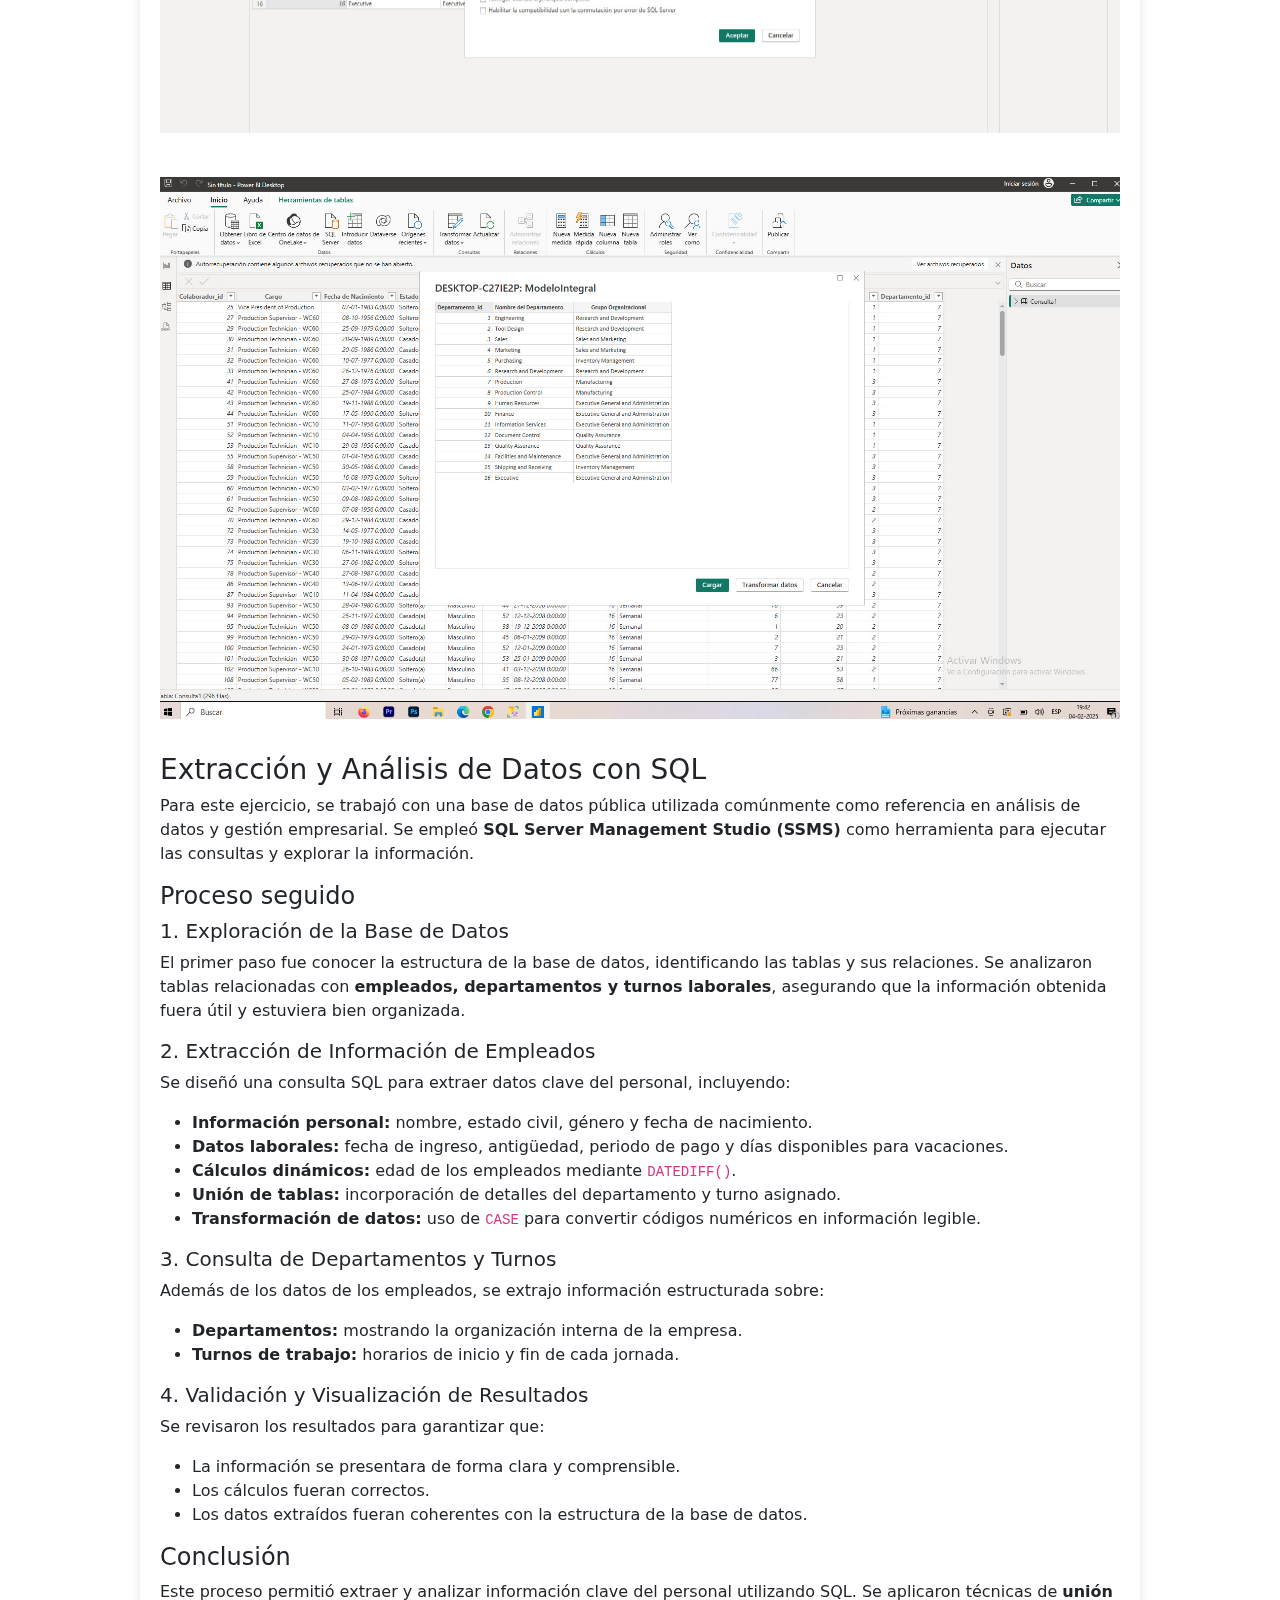
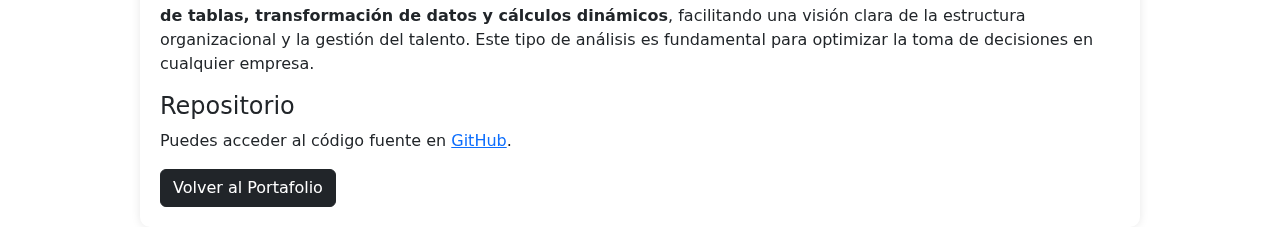
==== commit e87a338b: "Update proyecto1.html" ====
--- a/proyecto1.html
+++ b/proyecto1.html
@@ -13,7 +13,7 @@
         <h1>Detalles del Proyecto</h1>
         
         <!-- Gráfico de Power BI -->
-        <iframe width="800" height="600" src="<iframe title="Proyecto RRHH" width="600" height="373.5" src="https://app.powerbi.com/view?r=eyJrIjoiOGJjOGQ3YTItOGIxNi00MTc5LTk0MGEtYzc0OWJjZjE0ZWE3IiwidCI6IjQzZGJjZGI3LWU1MzUtNDBhZS1hOGRlLTI4YTg1ZjJmYTZkNyIsImMiOjR9" frameborder="0" allowFullScreen="true"></iframe>" frameborder="0" allowFullScreen="true"></iframe>
+        <iframe title="Proyecto RRHH" width="600" height="373.5" src="https://app.powerbi.com/view?r=eyJrIjoiOGJjOGQ3YTItOGIxNi00MTc5LTk0MGEtYzc0OWJjZjE0ZWE3IiwidCI6IjQzZGJjZGI3LWU1MzUtNDBhZS1hOGRlLTI4YTg1ZjJmYTZkNyIsImMiOjR9" frameborder="0" allowFullScreen="true"></iframe>" frameborder="0" allowFullScreen="true"></iframe>
 
         <!-- Imágenes del proceso -->
         <h2>Proceso</h2>
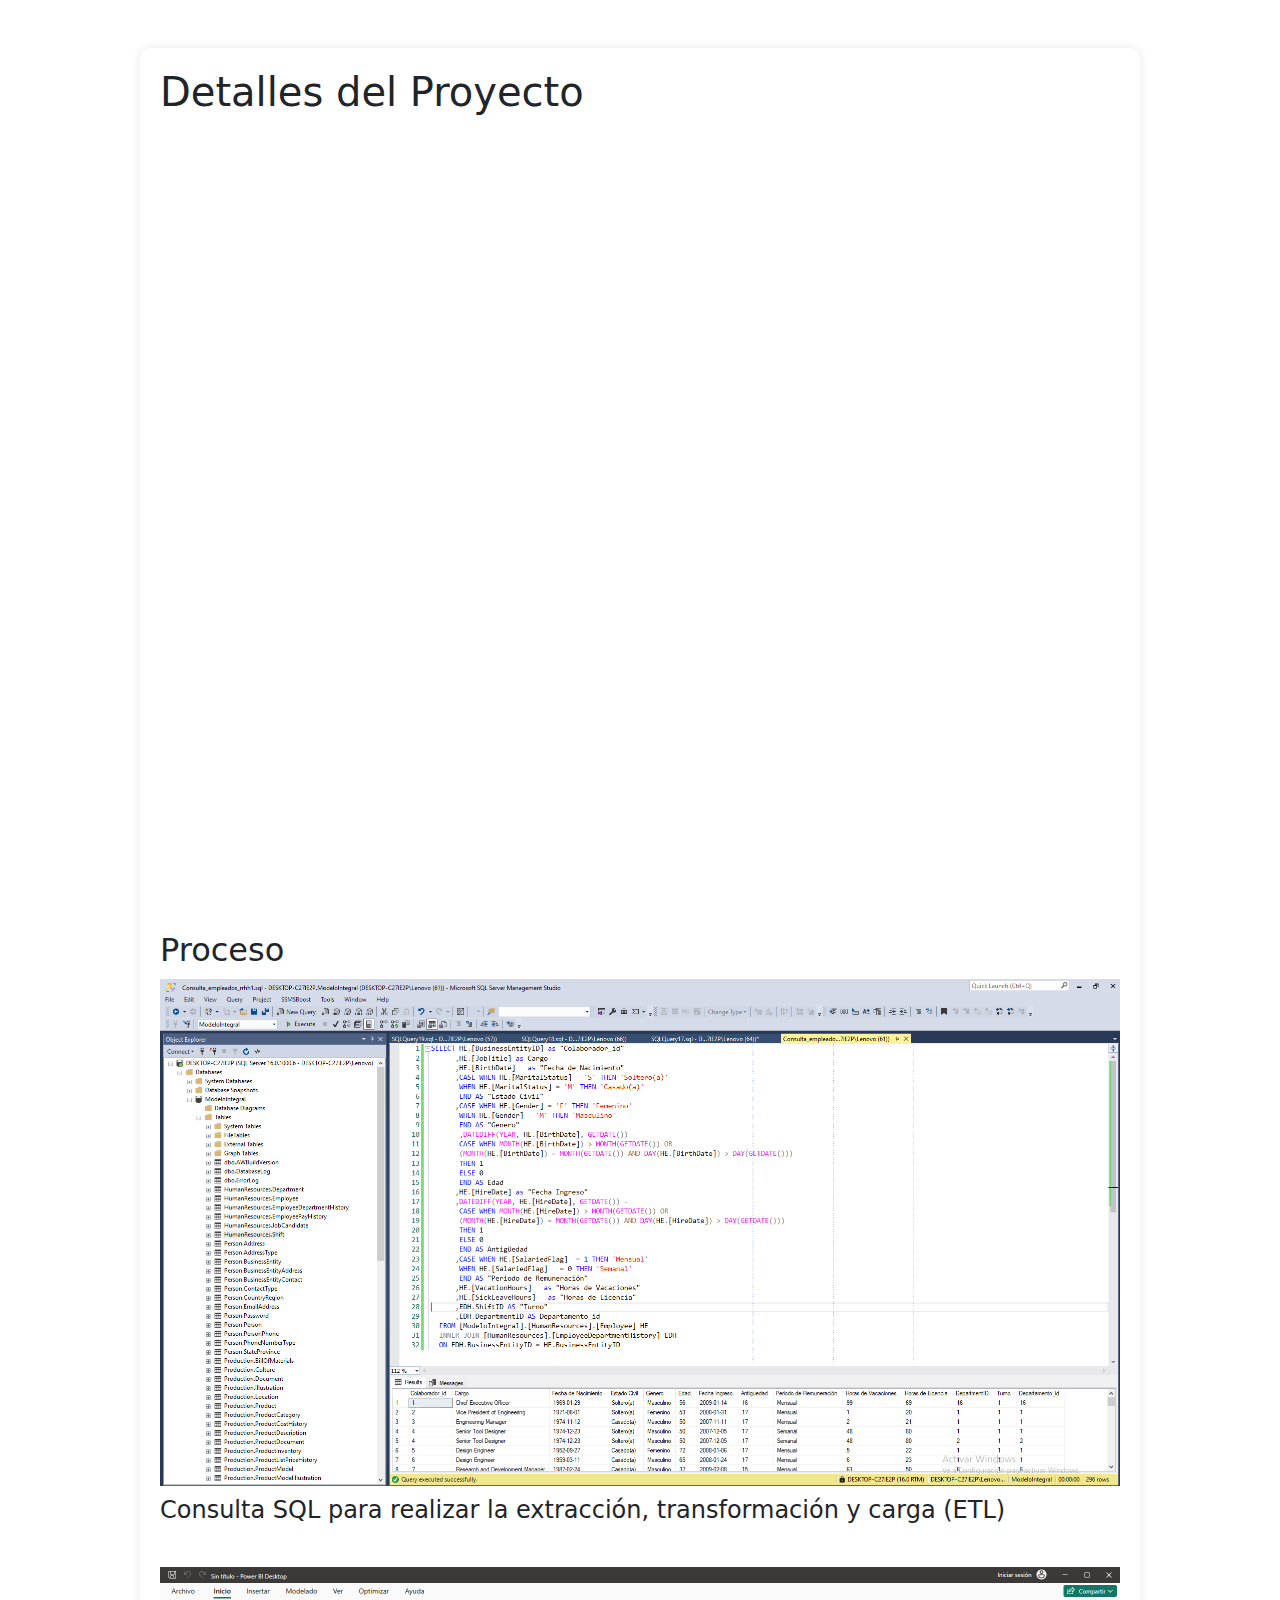
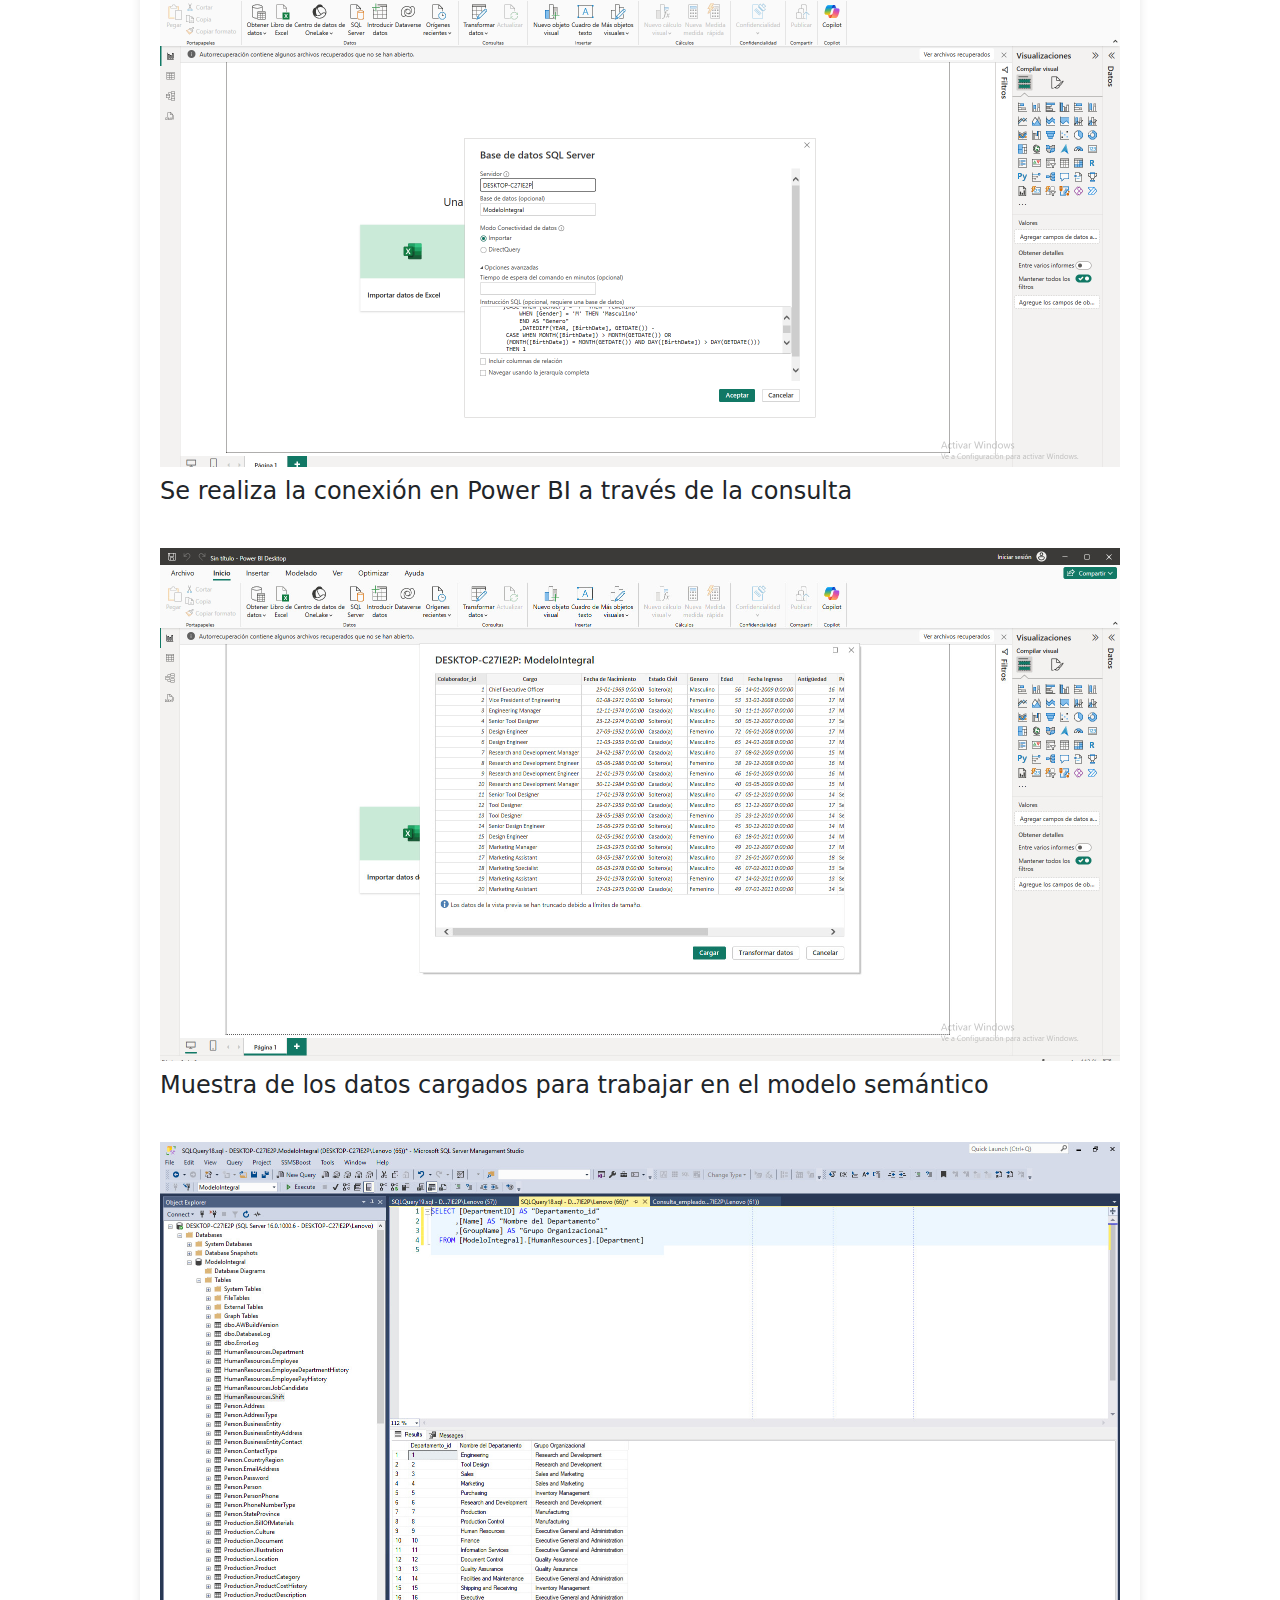
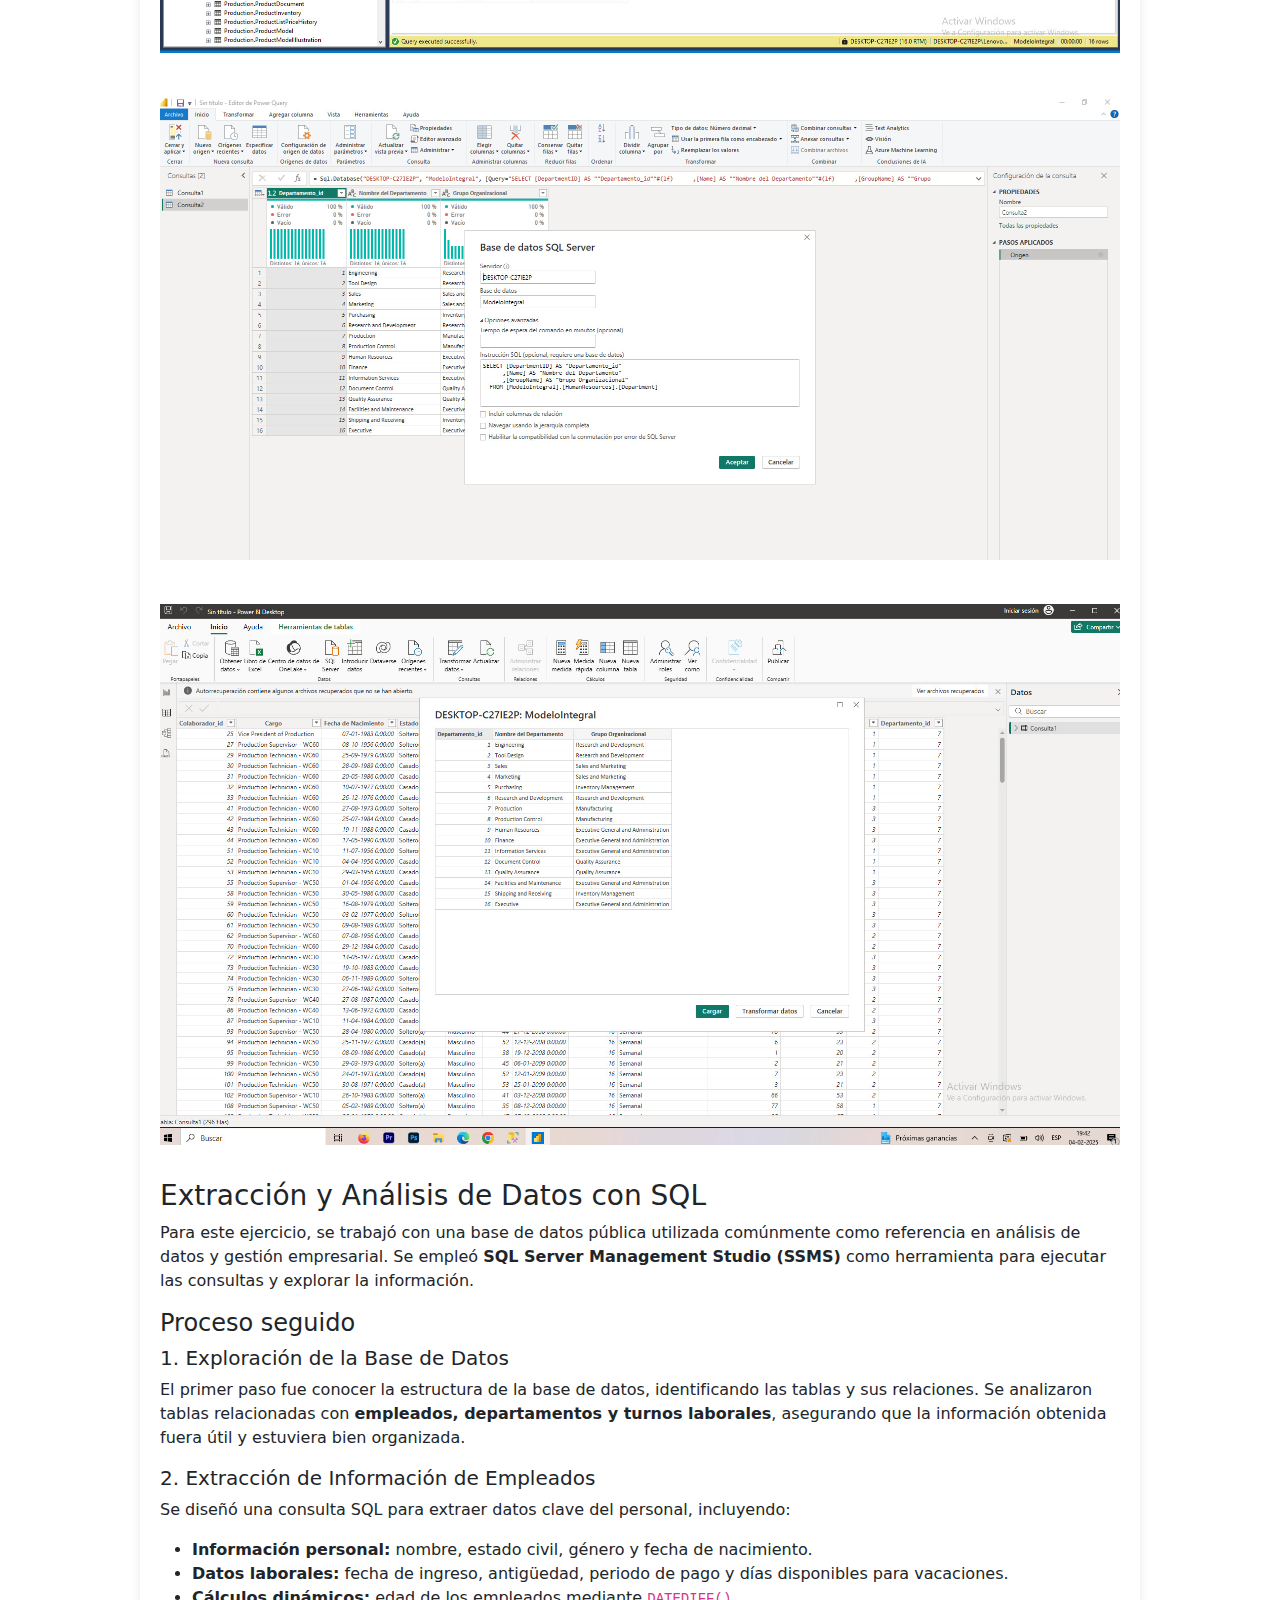
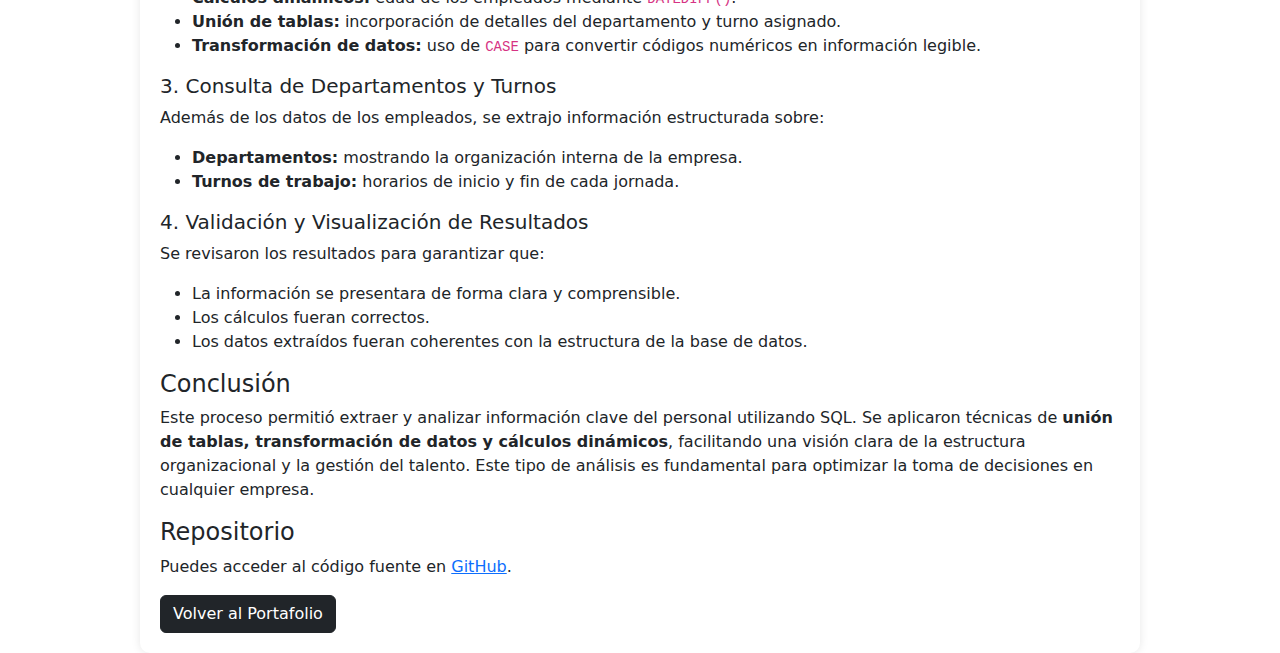
==== commit bdc1a7be: "Update proyecto1.html" ====
--- a/proyecto1.html
+++ b/proyecto1.html
@@ -13,7 +13,8 @@
         <h1>Detalles del Proyecto</h1>
         
         <!-- Gráfico de Power BI -->
-        <iframe title="Proyecto RRHH" width="600" height="373.5" src="https://app.powerbi.com/view?r=eyJrIjoiOGJjOGQ3YTItOGIxNi00MTc5LTk0MGEtYzc0OWJjZjE0ZWE3IiwidCI6IjQzZGJjZGI3LWU1MzUtNDBhZS1hOGRlLTI4YTg1ZjJmYTZkNyIsImMiOjR9" frameborder="0" allowFullScreen="true"></iframe>" frameborder="0" allowFullScreen="true"></iframe>
+        <iframe title="Proyecto RRHH" width="100%" height="800" src="https://app.powerbi.com/view?r=eyJrIjoiOGJjOGQ3YTItOGIxNi00MTc5LTk0MGEtYzc0OWJjZjE0ZWE3IiwidCI6IjQzZGJjZGI3LWU1MzUtNDBhZS1hOGRlLTI4YTg1ZjJmYTZkNyIsImMiOjR9" frameborder="0" allowFullScreen="true"></iframe>
+
 
         <!-- Imágenes del proceso -->
         <h2>Proceso</h2>
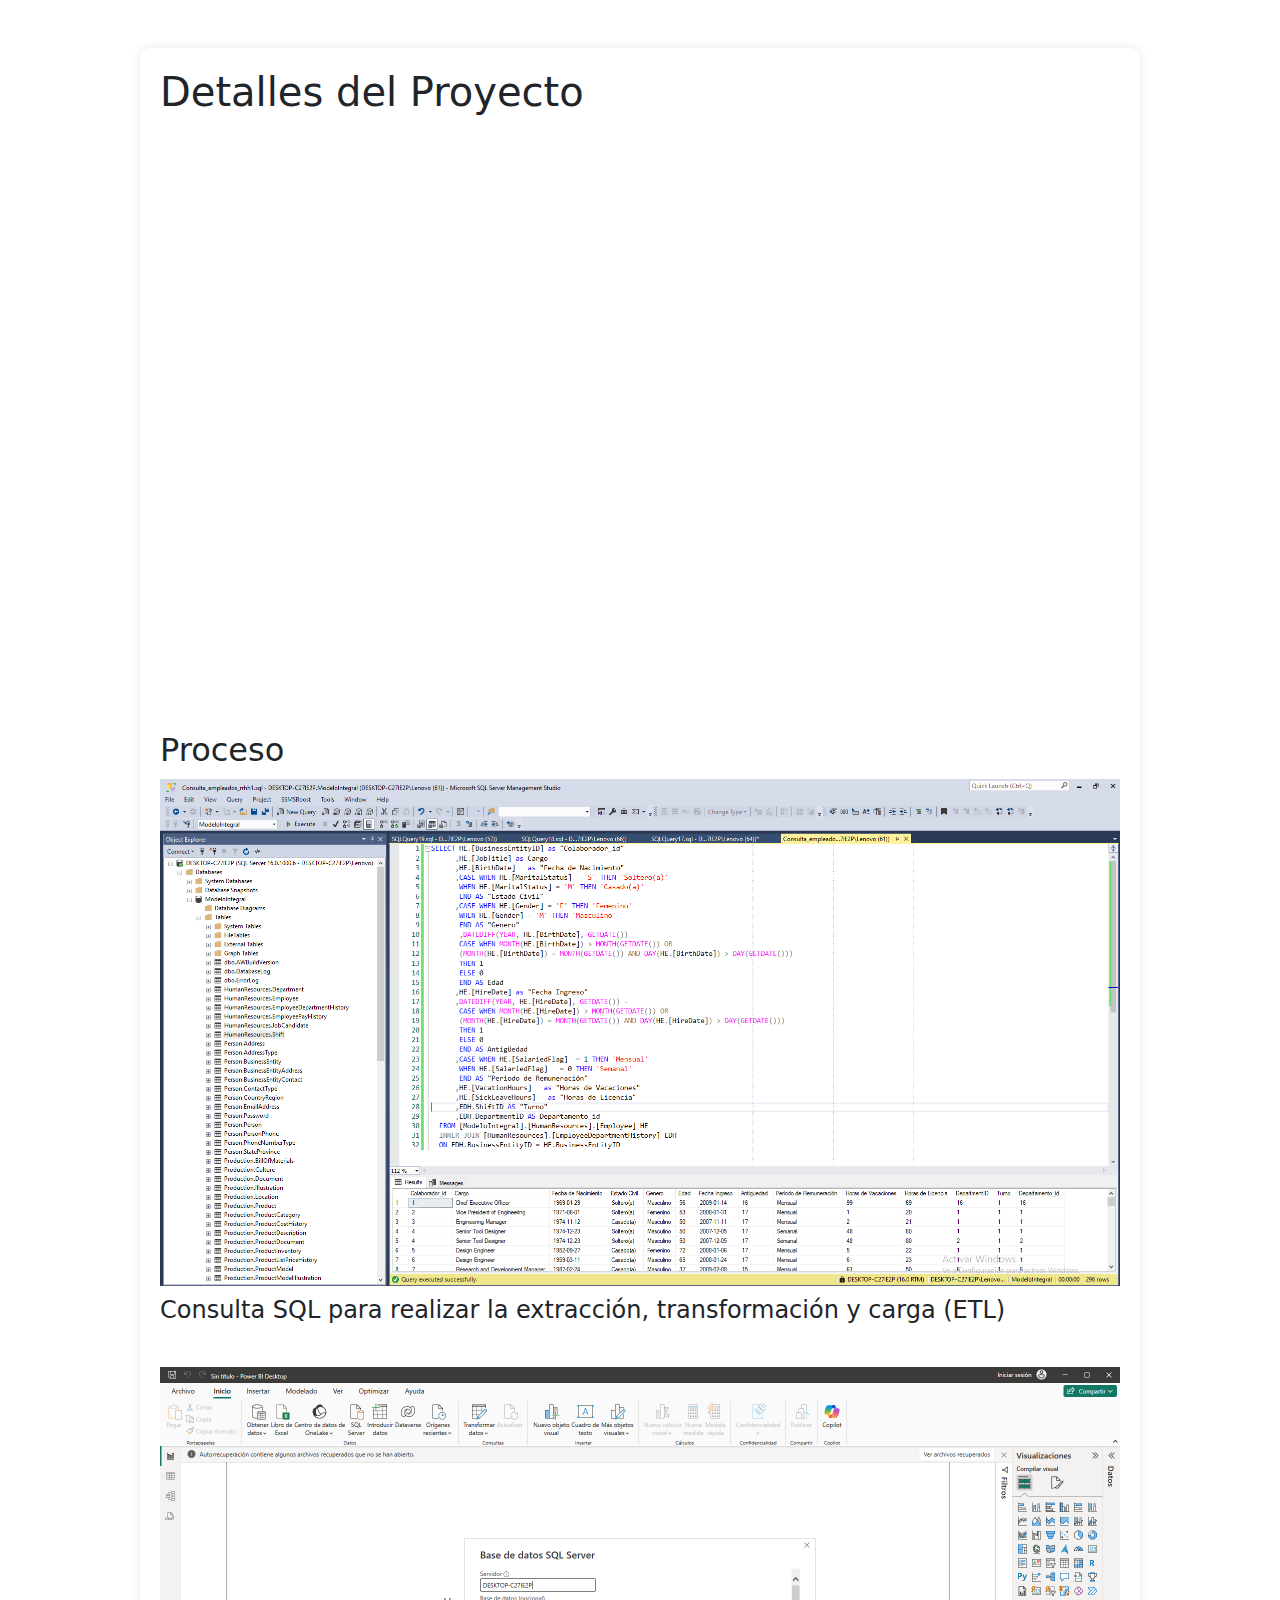
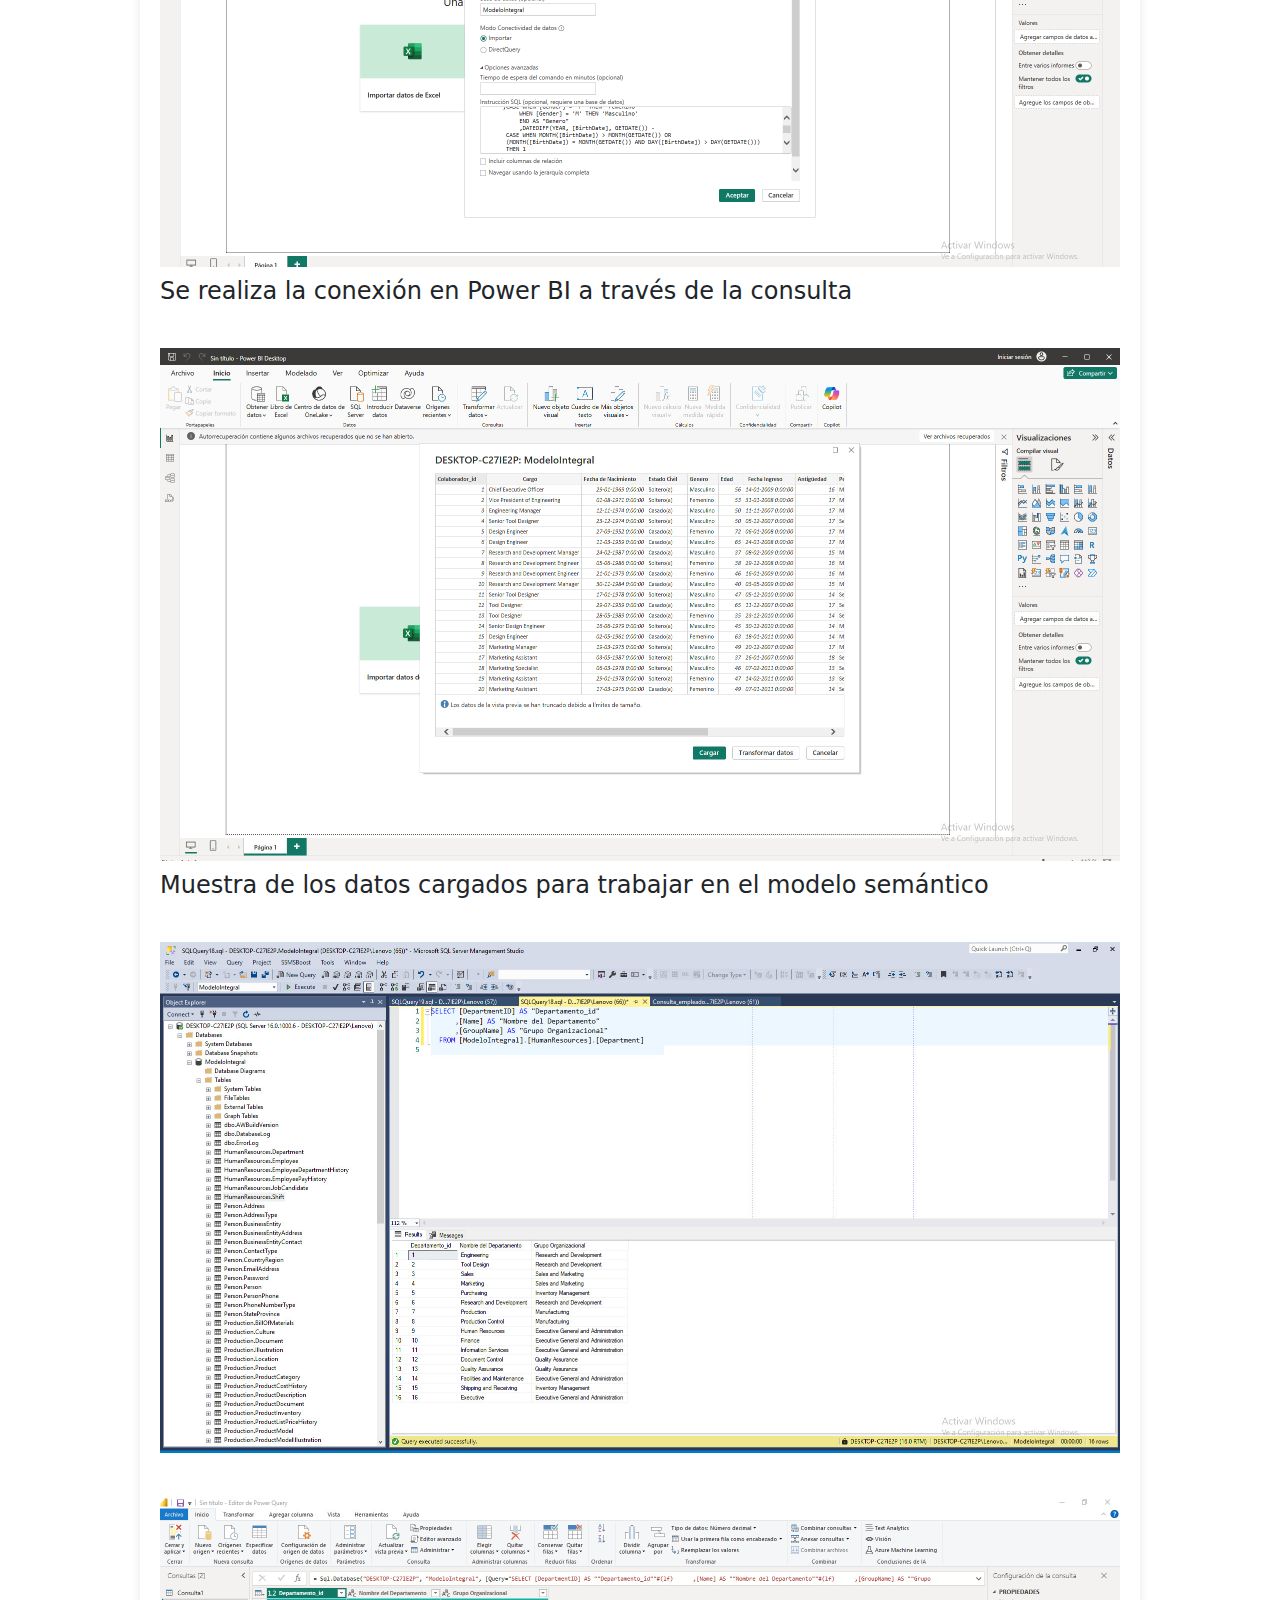
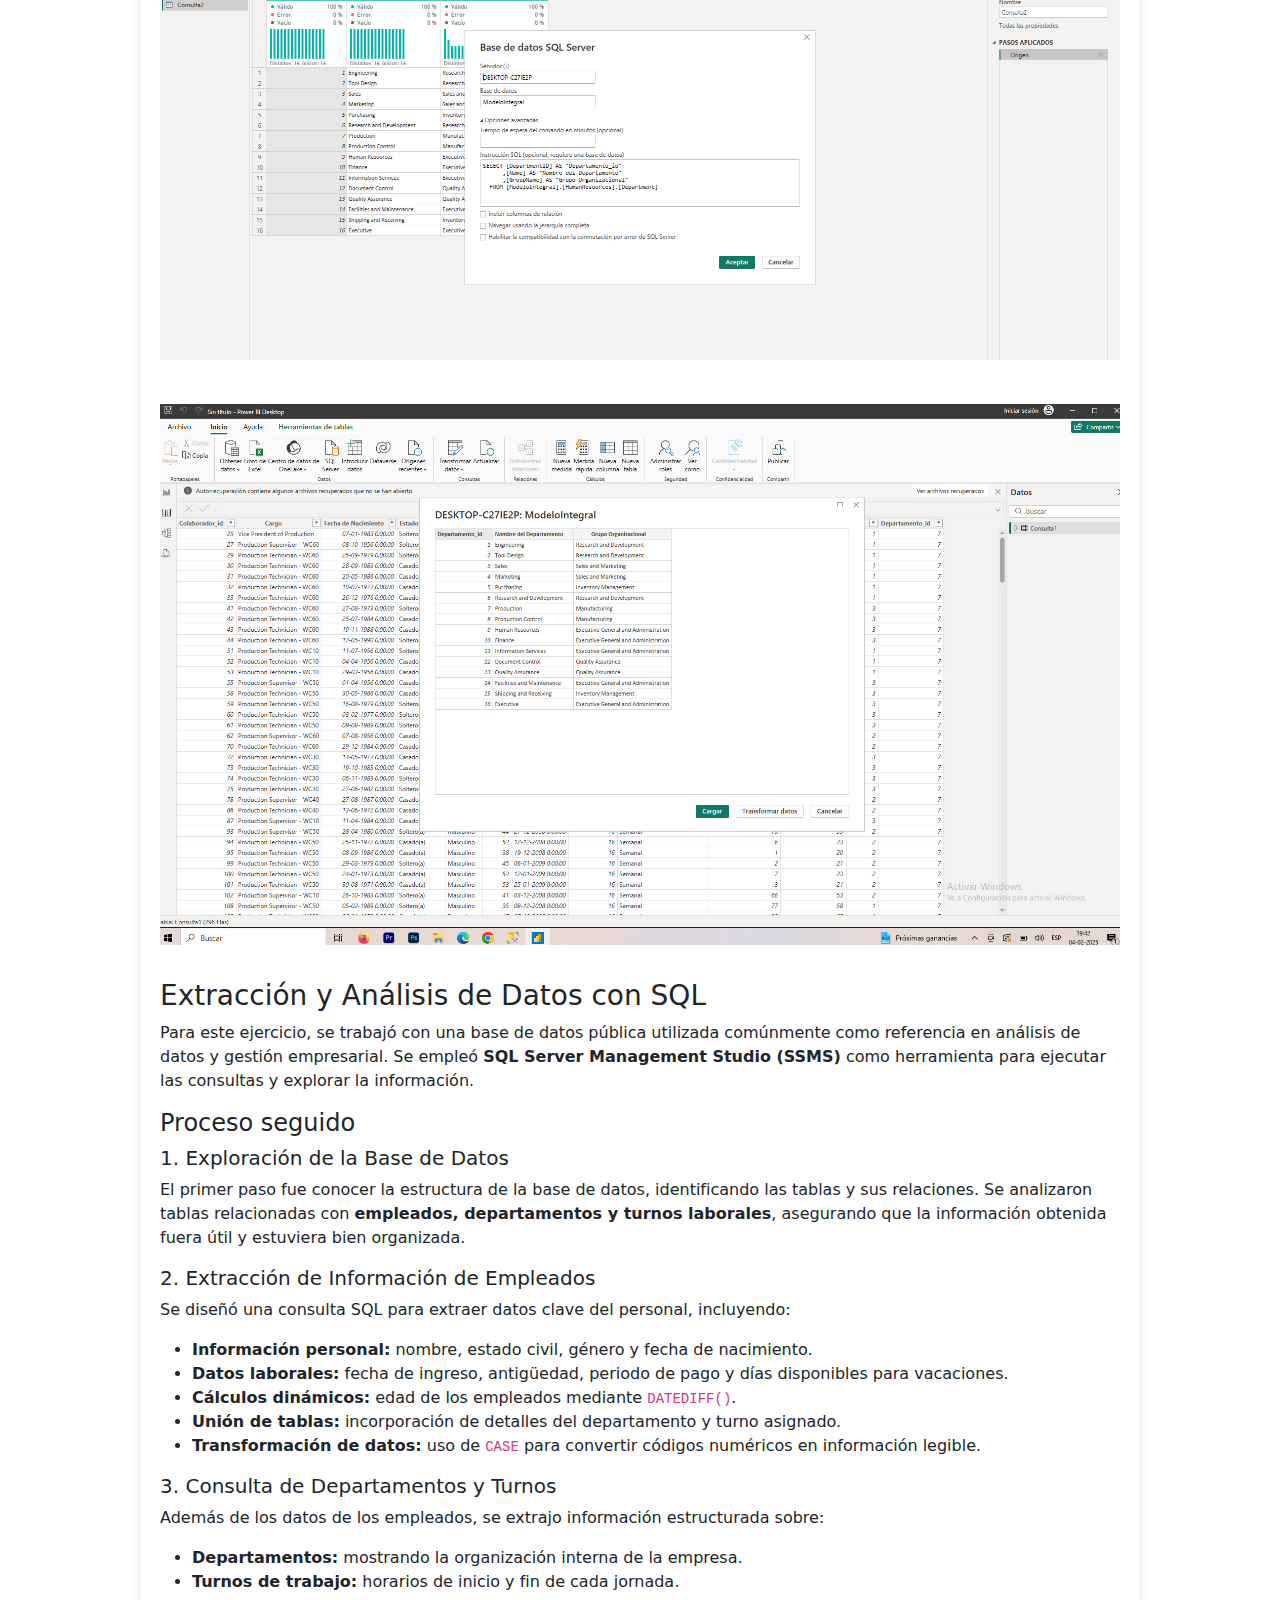
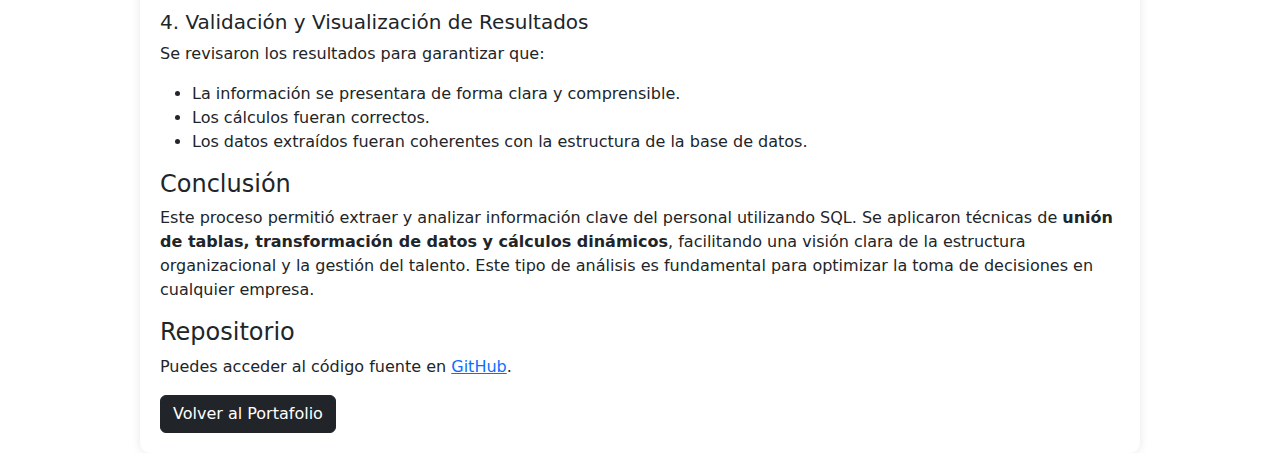
==== commit 5facbde3: "Update proyecto1.html" ====
--- a/proyecto1.html
+++ b/proyecto1.html
@@ -13,7 +13,7 @@
         <h1>Detalles del Proyecto</h1>
         
         <!-- Gráfico de Power BI -->
-        <iframe title="Proyecto RRHH" width="100%" height="800" src="https://app.powerbi.com/view?r=eyJrIjoiOGJjOGQ3YTItOGIxNi00MTc5LTk0MGEtYzc0OWJjZjE0ZWE3IiwidCI6IjQzZGJjZGI3LWU1MzUtNDBhZS1hOGRlLTI4YTg1ZjJmYTZkNyIsImMiOjR9" frameborder="0" allowFullScreen="true"></iframe>
+        <iframe title="Proyecto RRHH" width="100%" height="600" src="https://app.powerbi.com/view?r=eyJrIjoiOGJjOGQ3YTItOGIxNi00MTc5LTk0MGEtYzc0OWJjZjE0ZWE3IiwidCI6IjQzZGJjZGI3LWU1MzUtNDBhZS1hOGRlLTI4YTg1ZjJmYTZkNyIsImMiOjR9" frameborder="0" allowFullScreen="true"></iframe>
 
 
         <!-- Imágenes del proceso -->
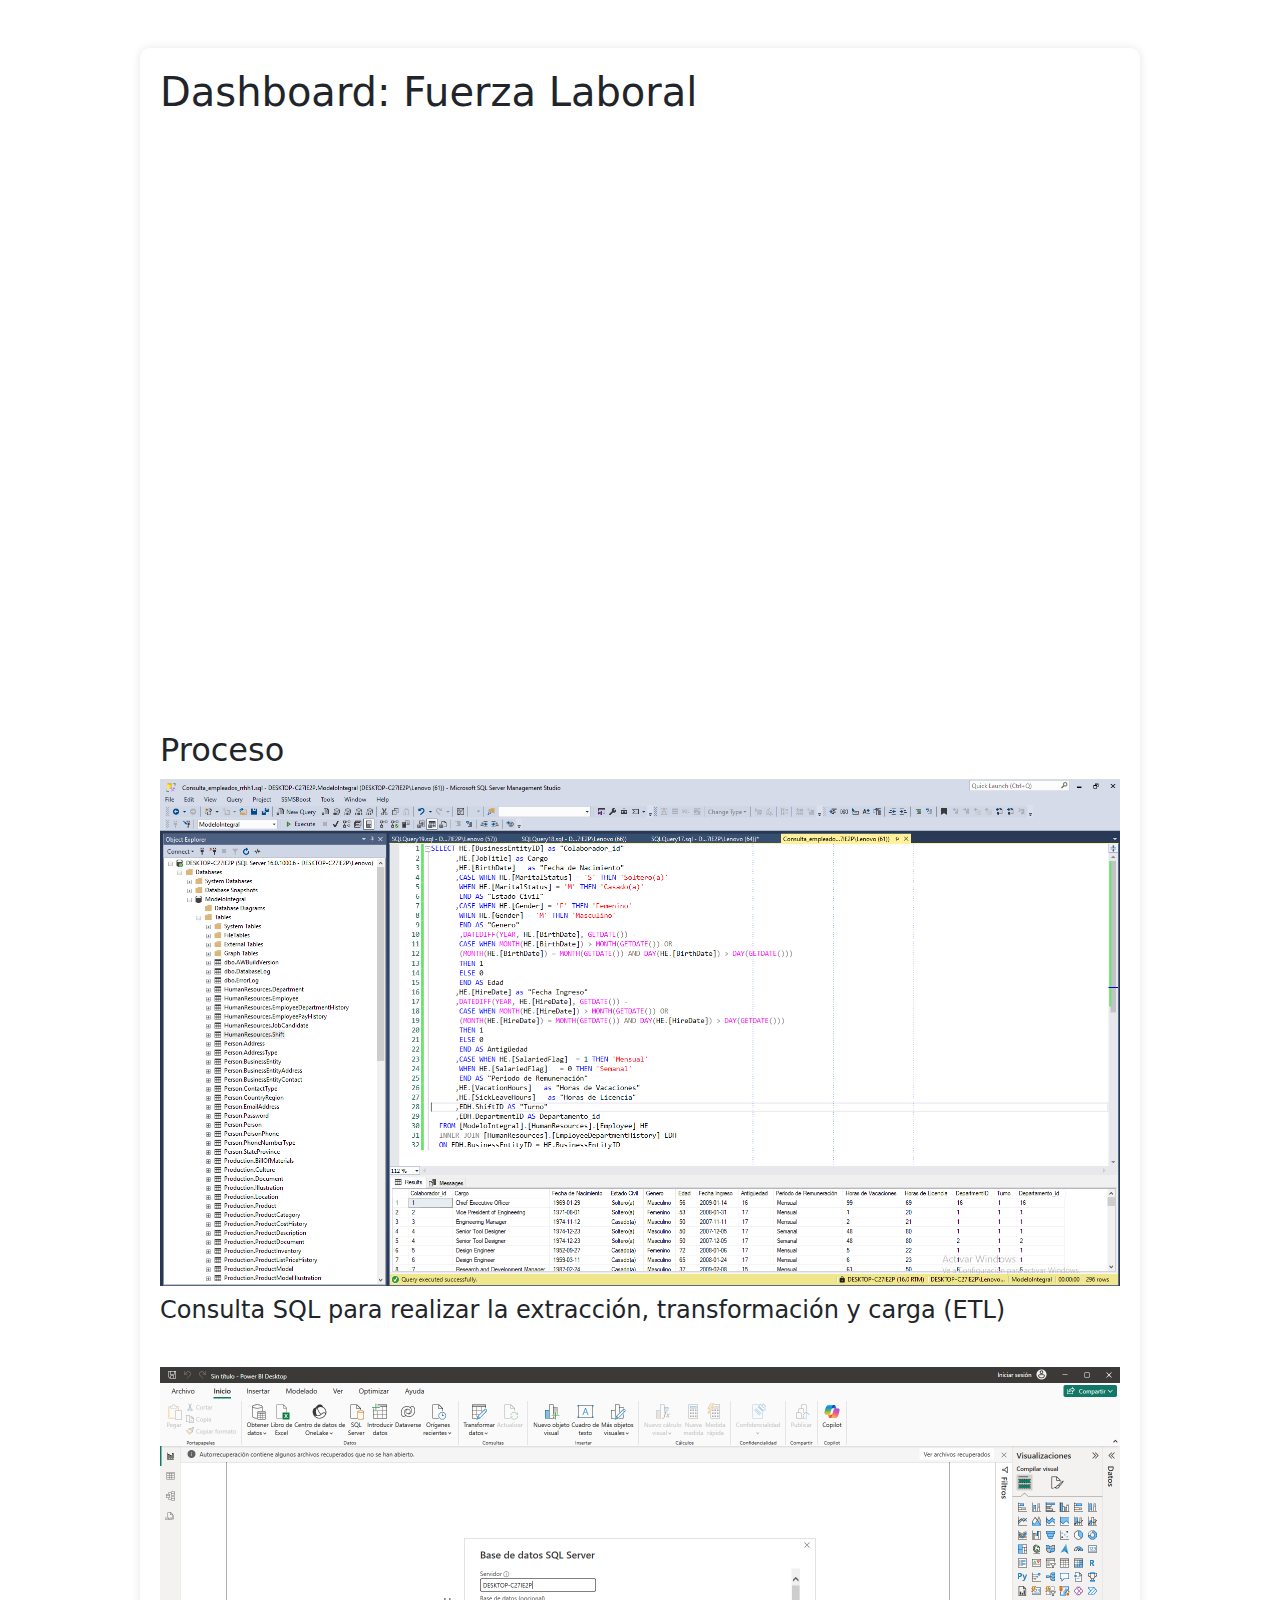
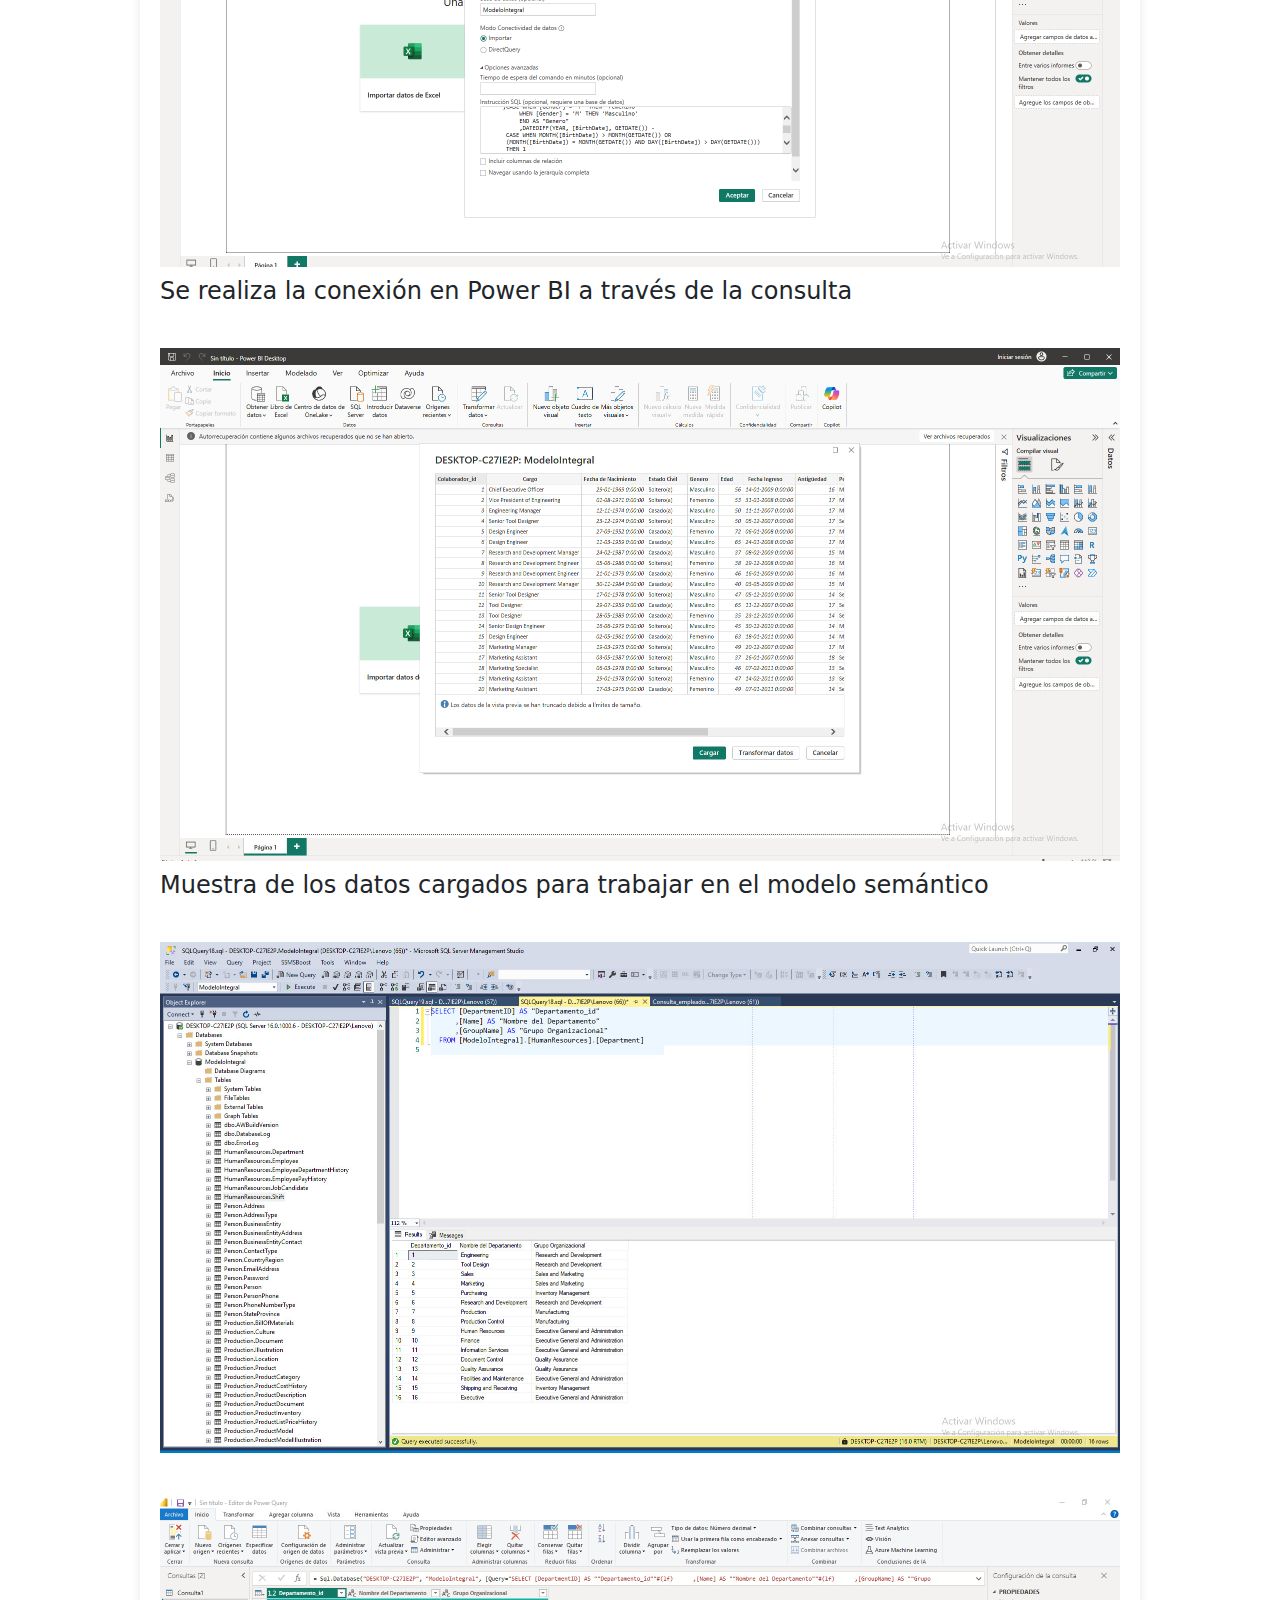
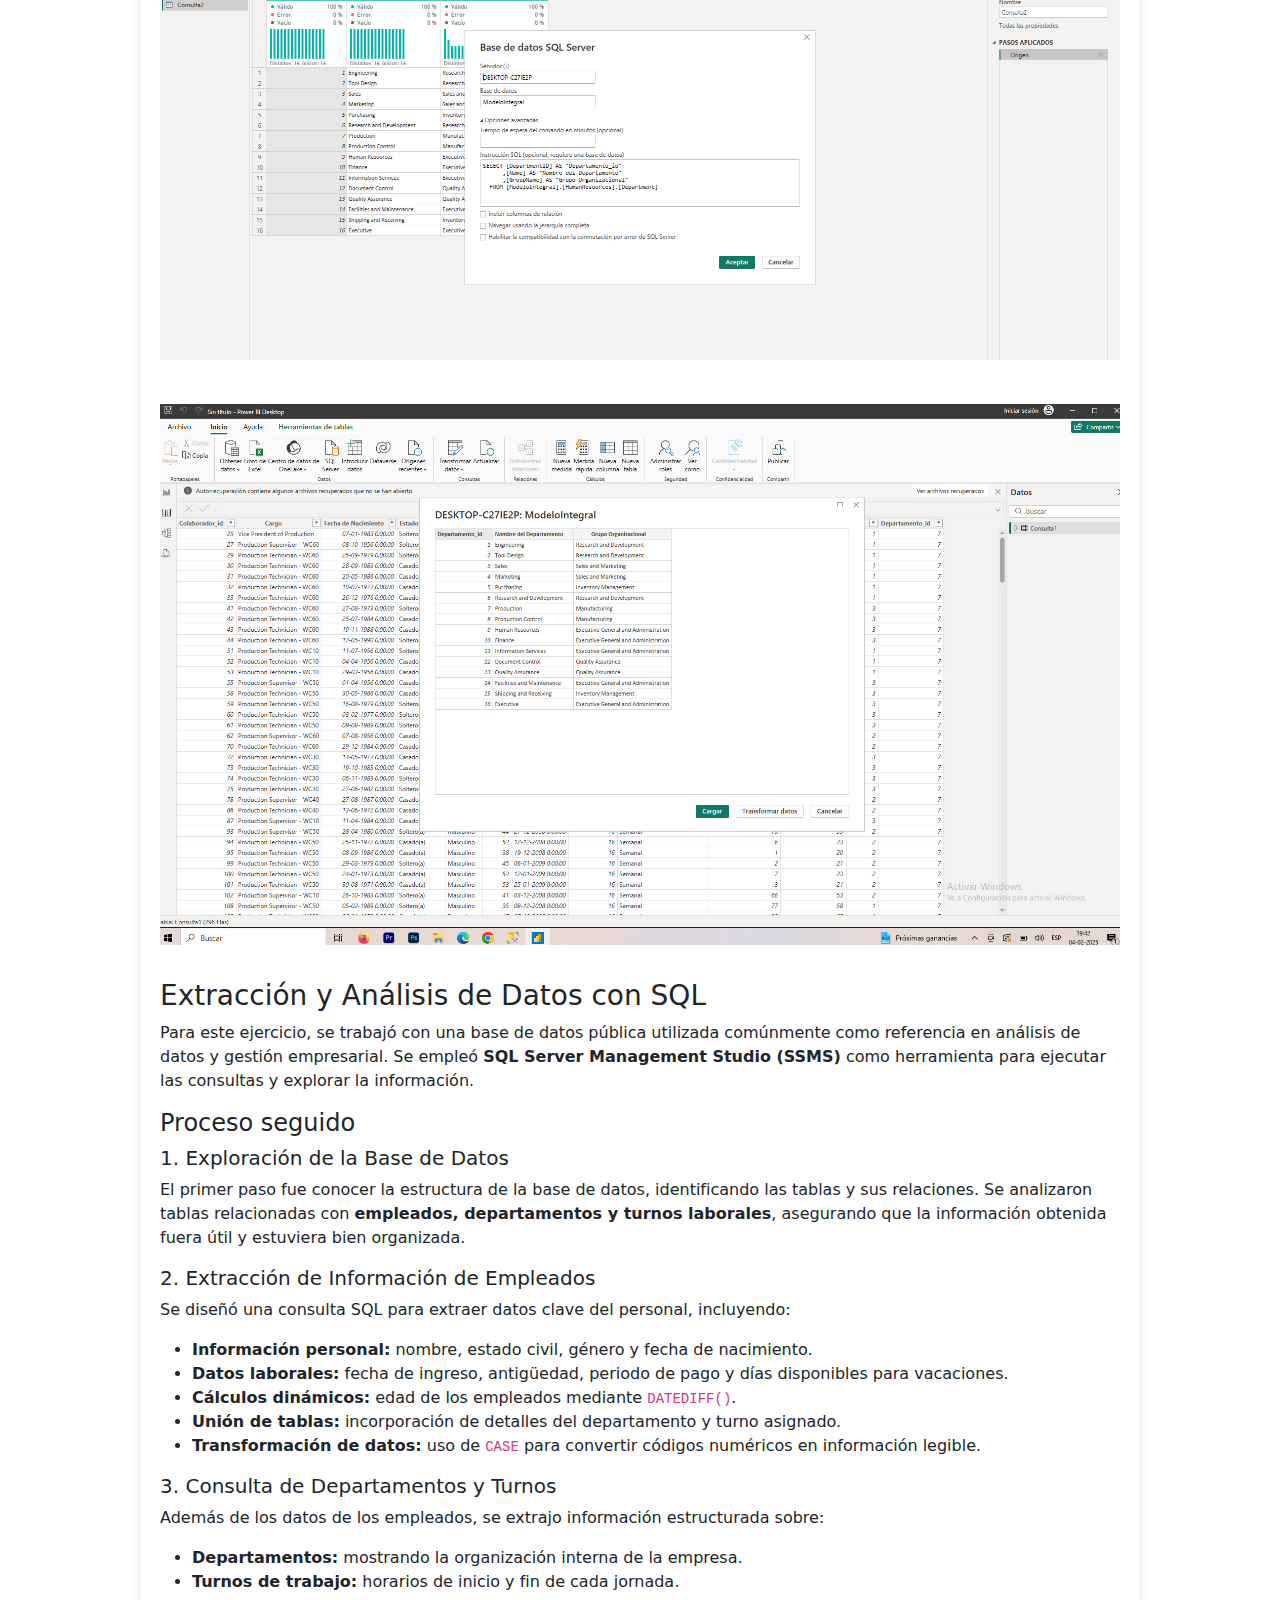
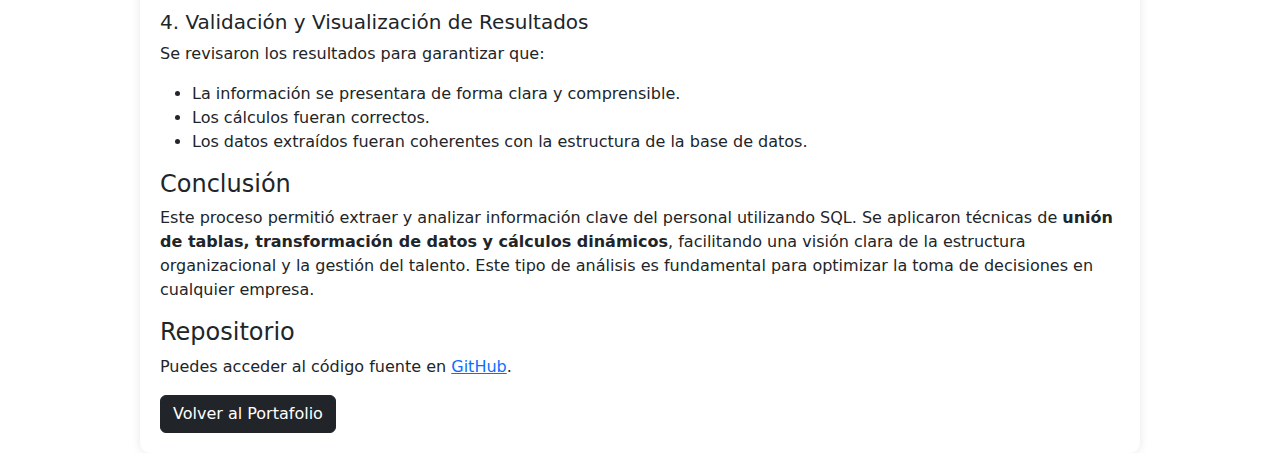
==== commit 5c04ae5f: "Update proyecto1.html" ====
--- a/proyecto1.html
+++ b/proyecto1.html
@@ -10,7 +10,7 @@
 <body>
     
     <div class="container mt-5">
-        <h1>Detalles del Proyecto</h1>
+        <h1>Dashboard: Fuerza Laboral</h1>
         
         <!-- Gráfico de Power BI -->
         <iframe title="Proyecto RRHH" width="100%" height="600" src="https://app.powerbi.com/view?r=eyJrIjoiOGJjOGQ3YTItOGIxNi00MTc5LTk0MGEtYzc0OWJjZjE0ZWE3IiwidCI6IjQzZGJjZGI3LWU1MzUtNDBhZS1hOGRlLTI4YTg1ZjJmYTZkNyIsImMiOjR9" frameborder="0" allowFullScreen="true"></iframe>
